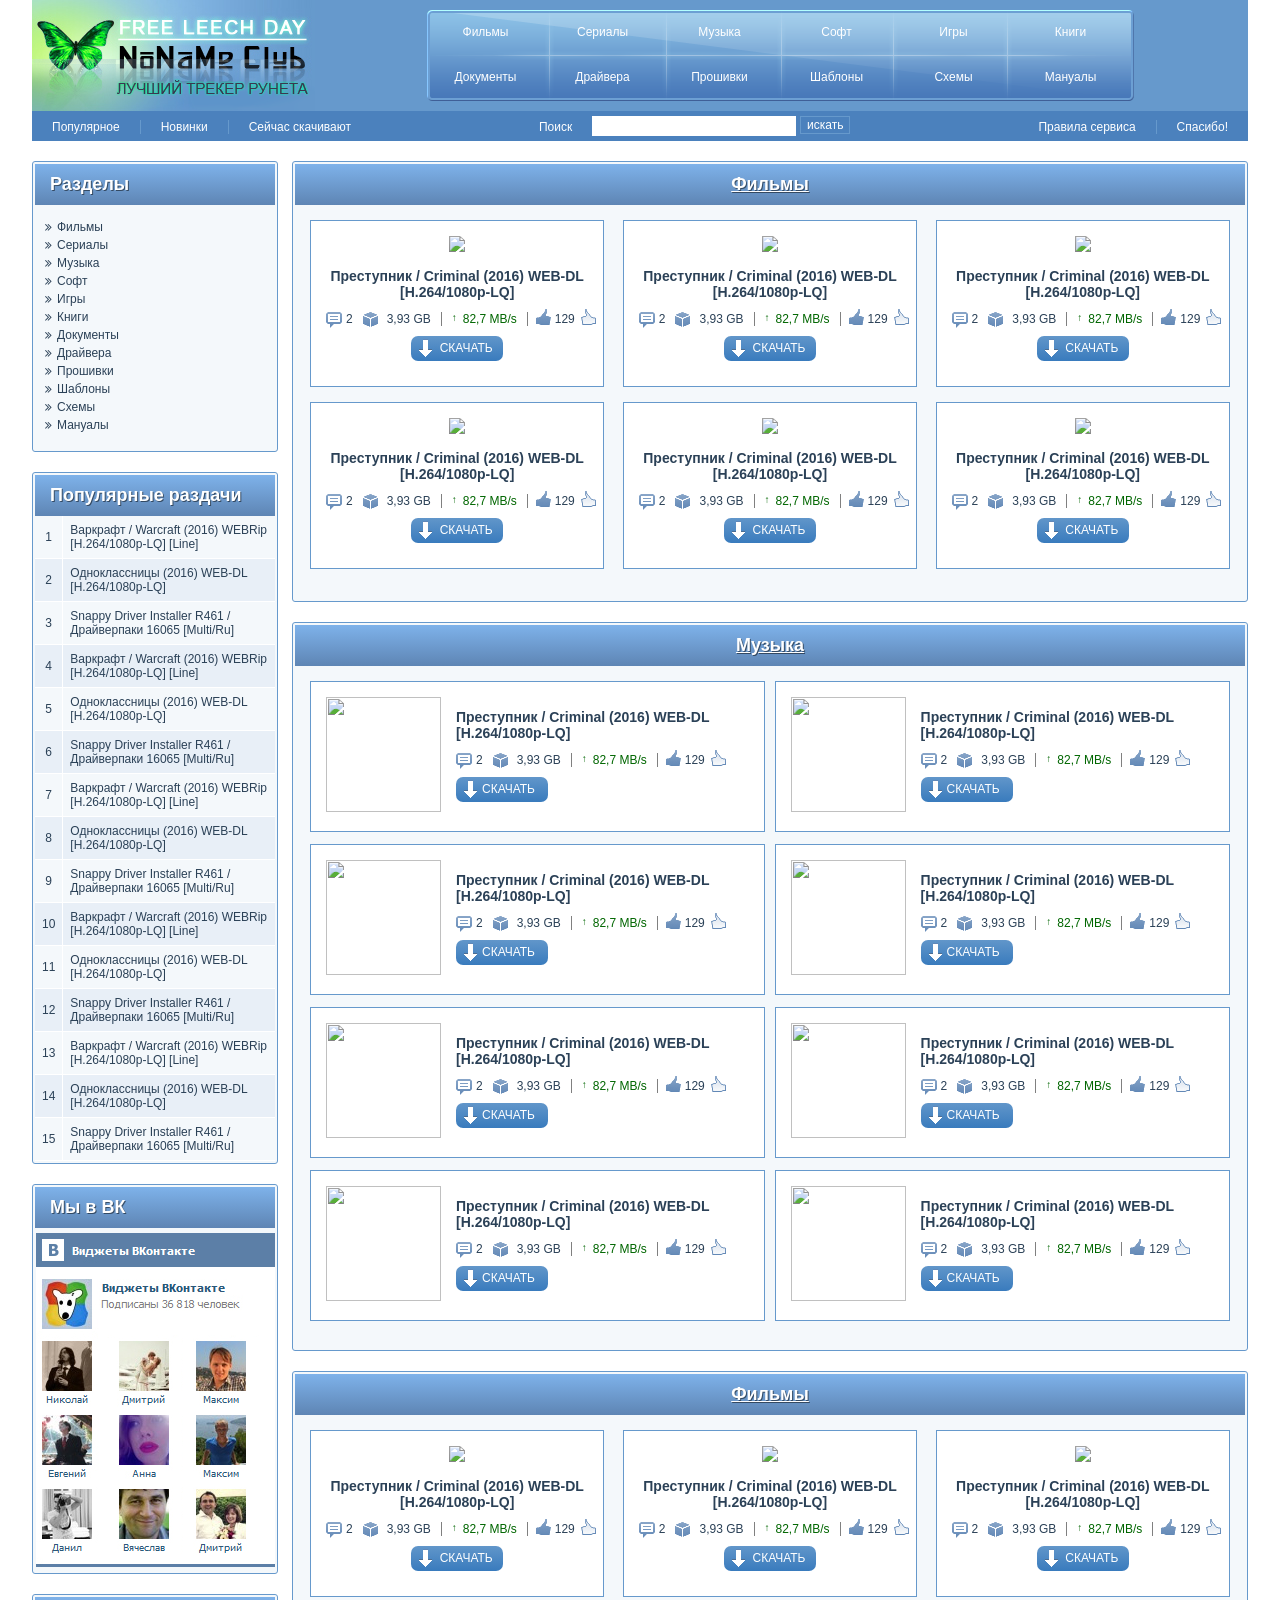
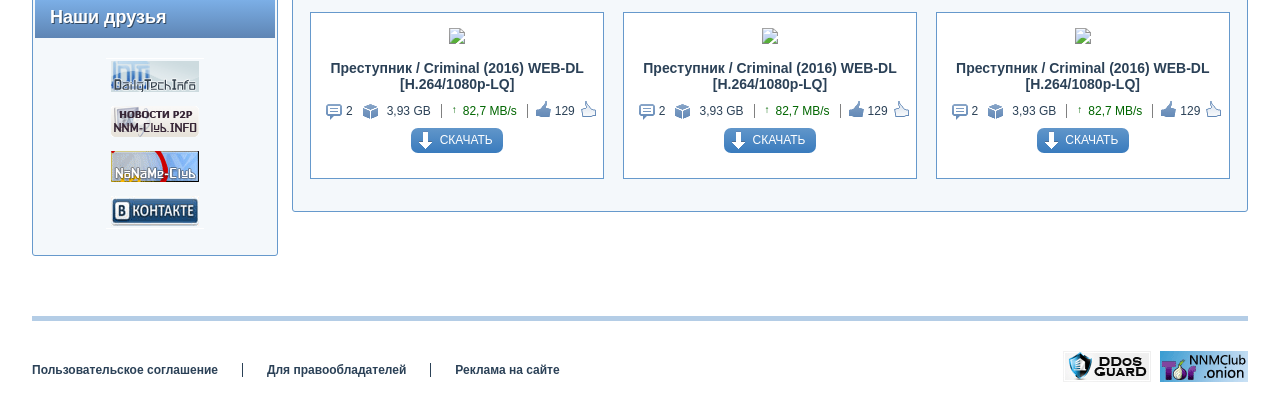
==== builds/index.html @ 87fdad33 "full" ====
<!DOCTYPE html>
<html lang="ru" class="no-js">

    <head>
        <meta charset="utf-8">
        <meta http-equiv="x-ua-compatible" content="ie=edge">
        <title>default title</title>
        <meta content="" name="description">
        <meta content="" name="keywords">
        <meta name="viewport" content="width=device-width, initial-scale=1.0">
        <meta content="telephone=no" name="format-detection">
        <meta name="HandheldFriendly" content="true">

        <!--[if (gt IE 9)|!(IE)]><!-->
        <link href="static/css/main.min.css" rel="stylesheet" type="text/css">
        <!--<![endif]-->
        <meta property="og:title" content="default title">
        <meta property="og:title" content="">
        <meta property="og:url" content="">
        <meta property="og:description" content="">
        <meta property="og:image" content="">
        <meta property="og:image:type" content="image/jpeg">
        <meta property="og:image:width" content="500">
        <meta property="og:image:height" content="300">
        <meta property="twitter:description" content="">
        <link rel="image_src" href="">
        <link rel="icon" type="image/x-icon" href="favicon.ico">
        <script>
            (function(H){H.className=H.className.replace(/\bno-js\b/,'js')})(document.documentElement)
        </script>
    </head>

    <body>
        <main class="main">
            <div class="header">
                <a href="#" title="" class="header__logo"></a>
                <div class="menu">
                    <div class="menu__list"><a href="#" title="" class="menu__item">Фильмы</a><a href="#" title="" class="menu__item">Сериалы</a><a href="#" title="" class="menu__item">Музыка</a><a href="#" title="" class="menu__item">Софт</a><a href="#" title="" class="menu__item">Игры</a>
                        <a
                        href="#" title="" class="menu__item">Книги</a><a href="#" title="" class="menu__item">Документы</a><a href="#" title="" class="menu__item">Драйвера</a><a href="#" title="" class="menu__item">Прошивки</a><a href="#" title="" class="menu__item">Шаблоны</a><a href="#"
                            title="" class="menu__item">Схемы</a><a href="#" title="" class="menu__item">Мануалы</a>
                    </div>
                </div>
                <div class="header__bottom">
                    <div class="header-submenu"><a href="#" title="" class="header-submenu__item">Популярное</a><a href="#" title="" class="header-submenu__item">Новинки</a><a href="#" title="" class="header-submenu__item">Сейчас скачивают</a>
                    </div>
                    <div class="header-search">
                        <form class="header-search__form">
                            <label class="header-search__label">Поиск</label>
                            <input type="text" value="" class="header-search__field">
                            <input type="submit" value="искать" class="header-search__submit">
                        </form>
                    </div>
                    <div class="header-submenu"><a href="#" title="" class="header-submenu__item">Правила сервиса</a><a href="#" title="" class="header-submenu__item">Спасибо!</a>
                    </div>
                </div>
            </div>
            <div class="sidebar">
                <div class="sidebar-categories widget">
                    <div class="title">Разделы</div>
                    <a href="#" title="" class="sidebar-categories__item"> <i class="fa fa-angle-double-right"></i>Фильмы</a>
                    <a href="#" title="" class="sidebar-categories__item"> <i class="fa fa-angle-double-right"></i>Сериалы</a>
                    <a href="#" title="" class="sidebar-categories__item"> <i class="fa fa-angle-double-right"></i>Музыка</a>
                    <a href="#" title="" class="sidebar-categories__item"> <i class="fa fa-angle-double-right"></i>Софт</a>
                    <a href="#" title="" class="sidebar-categories__item"> <i class="fa fa-angle-double-right"></i>Игры</a>
                    <a href="#" title="" class="sidebar-categories__item"> <i class="fa fa-angle-double-right"></i>Книги</a>
                    <a href="#" title="" class="sidebar-categories__item"> <i class="fa fa-angle-double-right"></i>Документы</a>
                    <a href="#" title="" class="sidebar-categories__item"> <i class="fa fa-angle-double-right"></i>Драйвера</a>
                    <a href="#" title="" class="sidebar-categories__item"> <i class="fa fa-angle-double-right"></i>Прошивки</a>
                    <a href="#" title="" class="sidebar-categories__item"> <i class="fa fa-angle-double-right"></i>Шаблоны</a>
                    <a href="#" title="" class="sidebar-categories__item"> <i class="fa fa-angle-double-right"></i>Схемы</a>
                    <a href="#" title="" class="sidebar-categories__item"> <i class="fa fa-angle-double-right"></i>Мануалы</a>
                </div>
                <div class="sidebar-popular widget">
                    <div class="title">Популярные раздачи</div>
                    <table>
                        <tr>
                            <td>1</td>
                            <td> <a href="#" title="">Варкрафт / Warcraft (2016) WEBRip [H.264/1080p-LQ] [Line]</a>
                            </td>
                        </tr>
                        <tr>
                            <td>2</td>
                            <td> <a href="#" title="">Одноклассницы (2016) WEB-DL [H.264/1080p-LQ]</a>
                            </td>
                        </tr>
                        <tr>
                            <td>3</td>
                            <td> <a href="#" title="">Snappy Driver Installer R461 / Драйверпаки 16065 [Multi/Ru]</a>
                            </td>
                        </tr>
                        <tr>
                            <td>4</td>
                            <td> <a href="#" title="">Варкрафт / Warcraft (2016) WEBRip [H.264/1080p-LQ] [Line]</a>
                            </td>
                        </tr>
                        <tr>
                            <td>5</td>
                            <td> <a href="#" title="">Одноклассницы (2016) WEB-DL [H.264/1080p-LQ]</a>
                            </td>
                        </tr>
                        <tr>
                            <td>6</td>
                            <td> <a href="#" title="">Snappy Driver Installer R461 / Драйверпаки 16065 [Multi/Ru] </a>
                            </td>
                        </tr>
                        <tr>
                            <td>7</td>
                            <td> <a href="#" title="">Варкрафт / Warcraft (2016) WEBRip [H.264/1080p-LQ] [Line]</a>
                            </td>
                        </tr>
                        <tr>
                            <td>8</td>
                            <td> <a href="#" title="">Одноклассницы (2016) WEB-DL [H.264/1080p-LQ]</a>
                            </td>
                        </tr>
                        <tr>
                            <td>9</td>
                            <td> <a href="#" title="">Snappy Driver Installer R461 / Драйверпаки 16065 [Multi/Ru] </a>
                            </td>
                        </tr>
                        <tr>
                            <td>10</td>
                            <td> <a href="#" title="">Варкрафт / Warcraft (2016) WEBRip [H.264/1080p-LQ] [Line]</a>
                            </td>
                        </tr>
                        <tr>
                            <td>11</td>
                            <td> <a href="#" title="">Одноклассницы (2016) WEB-DL [H.264/1080p-LQ]</a>
                            </td>
                        </tr>
                        <tr>
                            <td>12</td>
                            <td> <a href="#" title="">Snappy Driver Installer R461 / Драйверпаки 16065 [Multi/Ru] </a>
                            </td>
                        </tr>
                        <tr>
                            <td>13</td>
                            <td> <a href="#" title="">Варкрафт / Warcraft (2016) WEBRip [H.264/1080p-LQ] [Line]</a>
                            </td>
                        </tr>
                        <tr>
                            <td>14</td>
                            <td> <a href="#" title="">Одноклассницы (2016) WEB-DL [H.264/1080p-LQ]</a>
                            </td>
                        </tr>
                        <tr>
                            <td>15</td>
                            <td> <a href="#" title="">Snappy Driver Installer R461 / Драйверпаки 16065 [Multi/Ru] </a>
                            </td>
                        </tr>
                    </table>
                </div>
                <div class="sidebar-vk widget">
                    <div class="title">Мы в ВК</div>
                    <div class="sidebar-vk__widget">
                        <img src="static/images/content/vk.png" alt="">
                    </div>
                </div>
                <div class="sidebar-partners widget">
                    <div class="title">Наши друзья</div>
                    <div class="sidebar-partners__widget">
                        <img src="static/images/content/partners.png" alt="">
                    </div>
                </div>
            </div>
            <div class="main__content">
                <div class="main-films widget">
                    <div class="title _center">Фильмы</div>
                    <div class="main-films__wrapper">
                        <div class="item-block _vertical">
                            <div class="item-block__img">
                                <img src="http://placehold.it/140x200">
                            </div>
                            <div class="item-block__content"><a href="#" title="" class="item-block__link">Преступник / Criminal (2016) WEB-DL [H.264/1080p-LQ]</a>
                                <div class="item-block-meta">
                                    <div class="item-block-meta__comments">2</div>
                                    <div class="item-block-meta__size">3,93 GB</div>
                                    <div class="item-block-meta__speed">82,7 MB/s</div>
                                    <div class="item-block-meta__likes">129</div>
                                </div><a href="#" title="" class="download-btn">Скачать</a>
                            </div>
                        </div>
                        <div class="item-block _vertical">
                            <div class="item-block__img">
                                <img src="http://placehold.it/140x200">
                            </div>
                            <div class="item-block__content"><a href="#" title="" class="item-block__link">Преступник / Criminal (2016) WEB-DL [H.264/1080p-LQ]</a>
                                <div class="item-block-meta">
                                    <div class="item-block-meta__comments">2</div>
                                    <div class="item-block-meta__size">3,93 GB</div>
                                    <div class="item-block-meta__speed">82,7 MB/s</div>
                                    <div class="item-block-meta__likes">129</div>
                                </div><a href="#" title="" class="download-btn">Скачать</a>
                            </div>
                        </div>
                        <div class="item-block _vertical">
                            <div class="item-block__img">
                                <img src="http://placehold.it/140x200">
                            </div>
                            <div class="item-block__content"><a href="#" title="" class="item-block__link">Преступник / Criminal (2016) WEB-DL [H.264/1080p-LQ]</a>
                                <div class="item-block-meta">
                                    <div class="item-block-meta__comments">2</div>
                                    <div class="item-block-meta__size">3,93 GB</div>
                                    <div class="item-block-meta__speed">82,7 MB/s</div>
                                    <div class="item-block-meta__likes">129</div>
                                </div><a href="#" title="" class="download-btn">Скачать</a>
                            </div>
                        </div>
                        <div class="item-block _vertical">
                            <div class="item-block__img">
                                <img src="http://placehold.it/140x200">
                            </div>
                            <div class="item-block__content"><a href="#" title="" class="item-block__link">Преступник / Criminal (2016) WEB-DL [H.264/1080p-LQ]</a>
                                <div class="item-block-meta">
                                    <div class="item-block-meta__comments">2</div>
                                    <div class="item-block-meta__size">3,93 GB</div>
                                    <div class="item-block-meta__speed">82,7 MB/s</div>
                                    <div class="item-block-meta__likes">129</div>
                                </div><a href="#" title="" class="download-btn">Скачать</a>
                            </div>
                        </div>
                        <div class="item-block _vertical">
                            <div class="item-block__img">
                                <img src="http://placehold.it/140x200">
                            </div>
                            <div class="item-block__content"><a href="#" title="" class="item-block__link">Преступник / Criminal (2016) WEB-DL [H.264/1080p-LQ]</a>
                                <div class="item-block-meta">
                                    <div class="item-block-meta__comments">2</div>
                                    <div class="item-block-meta__size">3,93 GB</div>
                                    <div class="item-block-meta__speed">82,7 MB/s</div>
                                    <div class="item-block-meta__likes">129</div>
                                </div><a href="#" title="" class="download-btn">Скачать</a>
                            </div>
                        </div>
                        <div class="item-block _vertical">
                            <div class="item-block__img">
                                <img src="http://placehold.it/140x200">
                            </div>
                            <div class="item-block__content"><a href="#" title="" class="item-block__link">Преступник / Criminal (2016) WEB-DL [H.264/1080p-LQ]</a>
                                <div class="item-block-meta">
                                    <div class="item-block-meta__comments">2</div>
                                    <div class="item-block-meta__size">3,93 GB</div>
                                    <div class="item-block-meta__speed">82,7 MB/s</div>
                                    <div class="item-block-meta__likes">129</div>
                                </div><a href="#" title="" class="download-btn">Скачать</a>
                            </div>
                        </div>
                    </div>
                </div>
                <div class="main-music widget">
                    <div class="title _center">Музыка</div>
                    <div class="main-music__wrapper">
                        <div class="item-block _horizontal">
                            <div class="item-block__img">
                                <img src="http://placehold.it/140x200">
                            </div>
                            <div class="item-block__content"><a href="#" title="" class="item-block__link">Преступник / Criminal (2016) WEB-DL [H.264/1080p-LQ]</a>
                                <div class="item-block-meta">
                                    <div class="item-block-meta__comments">2</div>
                                    <div class="item-block-meta__size">3,93 GB</div>
                                    <div class="item-block-meta__speed">82,7 MB/s</div>
                                    <div class="item-block-meta__likes">129</div>
                                </div><a href="#" title="" class="download-btn">Скачать</a>
                            </div>
                        </div>
                        <div class="item-block _horizontal">
                            <div class="item-block__img">
                                <img src="http://placehold.it/140x200">
                            </div>
                            <div class="item-block__content"><a href="#" title="" class="item-block__link">Преступник / Criminal (2016) WEB-DL [H.264/1080p-LQ]</a>
                                <div class="item-block-meta">
                                    <div class="item-block-meta__comments">2</div>
                                    <div class="item-block-meta__size">3,93 GB</div>
                                    <div class="item-block-meta__speed">82,7 MB/s</div>
                                    <div class="item-block-meta__likes">129</div>
                                </div><a href="#" title="" class="download-btn">Скачать</a>
                            </div>
                        </div>
                        <div class="item-block _horizontal">
                            <div class="item-block__img">
                                <img src="http://placehold.it/140x200">
                            </div>
                            <div class="item-block__content"><a href="#" title="" class="item-block__link">Преступник / Criminal (2016) WEB-DL [H.264/1080p-LQ]</a>
                                <div class="item-block-meta">
                                    <div class="item-block-meta__comments">2</div>
                                    <div class="item-block-meta__size">3,93 GB</div>
                                    <div class="item-block-meta__speed">82,7 MB/s</div>
                                    <div class="item-block-meta__likes">129</div>
                                </div><a href="#" title="" class="download-btn">Скачать</a>
                            </div>
                        </div>
                        <div class="item-block _horizontal">
                            <div class="item-block__img">
                                <img src="http://placehold.it/140x200">
                            </div>
                            <div class="item-block__content"><a href="#" title="" class="item-block__link">Преступник / Criminal (2016) WEB-DL [H.264/1080p-LQ]</a>
                                <div class="item-block-meta">
                                    <div class="item-block-meta__comments">2</div>
                                    <div class="item-block-meta__size">3,93 GB</div>
                                    <div class="item-block-meta__speed">82,7 MB/s</div>
                                    <div class="item-block-meta__likes">129</div>
                                </div><a href="#" title="" class="download-btn">Скачать</a>
                            </div>
                        </div>
                        <div class="item-block _horizontal">
                            <div class="item-block__img">
                                <img src="http://placehold.it/140x200">
                            </div>
                            <div class="item-block__content"><a href="#" title="" class="item-block__link">Преступник / Criminal (2016) WEB-DL [H.264/1080p-LQ]</a>
                                <div class="item-block-meta">
                                    <div class="item-block-meta__comments">2</div>
                                    <div class="item-block-meta__size">3,93 GB</div>
                                    <div class="item-block-meta__speed">82,7 MB/s</div>
                                    <div class="item-block-meta__likes">129</div>
                                </div><a href="#" title="" class="download-btn">Скачать</a>
                            </div>
                        </div>
                        <div class="item-block _horizontal">
                            <div class="item-block__img">
                                <img src="http://placehold.it/140x200">
                            </div>
                            <div class="item-block__content"><a href="#" title="" class="item-block__link">Преступник / Criminal (2016) WEB-DL [H.264/1080p-LQ]</a>
                                <div class="item-block-meta">
                                    <div class="item-block-meta__comments">2</div>
                                    <div class="item-block-meta__size">3,93 GB</div>
                                    <div class="item-block-meta__speed">82,7 MB/s</div>
                                    <div class="item-block-meta__likes">129</div>
                                </div><a href="#" title="" class="download-btn">Скачать</a>
                            </div>
                        </div>
                        <div class="item-block _horizontal">
                            <div class="item-block__img">
                                <img src="http://placehold.it/140x200">
                            </div>
                            <div class="item-block__content"><a href="#" title="" class="item-block__link">Преступник / Criminal (2016) WEB-DL [H.264/1080p-LQ]</a>
                                <div class="item-block-meta">
                                    <div class="item-block-meta__comments">2</div>
                                    <div class="item-block-meta__size">3,93 GB</div>
                                    <div class="item-block-meta__speed">82,7 MB/s</div>
                                    <div class="item-block-meta__likes">129</div>
                                </div><a href="#" title="" class="download-btn">Скачать</a>
                            </div>
                        </div>
                        <div class="item-block _horizontal">
                            <div class="item-block__img">
                                <img src="http://placehold.it/140x200">
                            </div>
                            <div class="item-block__content"><a href="#" title="" class="item-block__link">Преступник / Criminal (2016) WEB-DL [H.264/1080p-LQ]</a>
                                <div class="item-block-meta">
                                    <div class="item-block-meta__comments">2</div>
                                    <div class="item-block-meta__size">3,93 GB</div>
                                    <div class="item-block-meta__speed">82,7 MB/s</div>
                                    <div class="item-block-meta__likes">129</div>
                                </div><a href="#" title="" class="download-btn">Скачать</a>
                            </div>
                        </div>
                    </div>
                </div>
                <div class="main-films widget">
                    <div class="title _center">Фильмы</div>
                    <div class="main-films__wrapper">
                        <div class="item-block _vertical">
                            <div class="item-block__img">
                                <img src="http://placehold.it/140x200">
                            </div>
                            <div class="item-block__content"><a href="#" title="" class="item-block__link">Преступник / Criminal (2016) WEB-DL [H.264/1080p-LQ]</a>
                                <div class="item-block-meta">
                                    <div class="item-block-meta__comments">2</div>
                                    <div class="item-block-meta__size">3,93 GB</div>
                                    <div class="item-block-meta__speed">82,7 MB/s</div>
                                    <div class="item-block-meta__likes">129</div>
                                </div><a href="#" title="" class="download-btn">Скачать</a>
                            </div>
                        </div>
                        <div class="item-block _vertical">
                            <div class="item-block__img">
                                <img src="http://placehold.it/140x200">
                            </div>
                            <div class="item-block__content"><a href="#" title="" class="item-block__link">Преступник / Criminal (2016) WEB-DL [H.264/1080p-LQ]</a>
                                <div class="item-block-meta">
                                    <div class="item-block-meta__comments">2</div>
                                    <div class="item-block-meta__size">3,93 GB</div>
                                    <div class="item-block-meta__speed">82,7 MB/s</div>
                                    <div class="item-block-meta__likes">129</div>
                                </div><a href="#" title="" class="download-btn">Скачать</a>
                            </div>
                        </div>
                        <div class="item-block _vertical">
                            <div class="item-block__img">
                                <img src="http://placehold.it/140x200">
                            </div>
                            <div class="item-block__content"><a href="#" title="" class="item-block__link">Преступник / Criminal (2016) WEB-DL [H.264/1080p-LQ]</a>
                                <div class="item-block-meta">
                                    <div class="item-block-meta__comments">2</div>
                                    <div class="item-block-meta__size">3,93 GB</div>
                                    <div class="item-block-meta__speed">82,7 MB/s</div>
                                    <div class="item-block-meta__likes">129</div>
                                </div><a href="#" title="" class="download-btn">Скачать</a>
                            </div>
                        </div>
                        <div class="item-block _vertical">
                            <div class="item-block__img">
                                <img src="http://placehold.it/140x200">
                            </div>
                            <div class="item-block__content"><a href="#" title="" class="item-block__link">Преступник / Criminal (2016) WEB-DL [H.264/1080p-LQ]</a>
                                <div class="item-block-meta">
                                    <div class="item-block-meta__comments">2</div>
                                    <div class="item-block-meta__size">3,93 GB</div>
                                    <div class="item-block-meta__speed">82,7 MB/s</div>
                                    <div class="item-block-meta__likes">129</div>
                                </div><a href="#" title="" class="download-btn">Скачать</a>
                            </div>
                        </div>
                        <div class="item-block _vertical">
                            <div class="item-block__img">
                                <img src="http://placehold.it/140x200">
                            </div>
                            <div class="item-block__content"><a href="#" title="" class="item-block__link">Преступник / Criminal (2016) WEB-DL [H.264/1080p-LQ]</a>
                                <div class="item-block-meta">
                                    <div class="item-block-meta__comments">2</div>
                                    <div class="item-block-meta__size">3,93 GB</div>
                                    <div class="item-block-meta__speed">82,7 MB/s</div>
                                    <div class="item-block-meta__likes">129</div>
                                </div><a href="#" title="" class="download-btn">Скачать</a>
                            </div>
                        </div>
                        <div class="item-block _vertical">
                            <div class="item-block__img">
                                <img src="http://placehold.it/140x200">
                            </div>
                            <div class="item-block__content"><a href="#" title="" class="item-block__link">Преступник / Criminal (2016) WEB-DL [H.264/1080p-LQ]</a>
                                <div class="item-block-meta">
                                    <div class="item-block-meta__comments">2</div>
                                    <div class="item-block-meta__size">3,93 GB</div>
                                    <div class="item-block-meta__speed">82,7 MB/s</div>
                                    <div class="item-block-meta__likes">129</div>
                                </div><a href="#" title="" class="download-btn">Скачать</a>
                            </div>
                        </div>
                    </div>
                </div>
            </div>
            <footer class="footer">
                <div class="footer-menu"><a href="#" title="" class="footer-menu__item">Пользовательское соглашение</a><a href="#" title="" class="footer-menu__item">Для правообладателей</a><a href="#" title="" class="footer-menu__item">Реклама на сайте</a>
                </div>
                <div class="footer-counters">
                    <img src="static/images/content/counters.png" alt="">
                </div>
            </footer>
        </main>
        <script src="static/js/main.min.js"></script>
    </body>

</html>
---- builds/static/css/main.min.css ----
@charset "UTF-8";
/*! normalize.css v3.0.3 | MIT License | github.com/necolas/normalize.css */
html{font-family:sans-serif;-ms-text-size-adjust:100%;-webkit-text-size-adjust:100%}body{margin:0}article,aside,details,figcaption,figure,footer,header,main,menu,nav,section,summary{display:block}audio,canvas,progress,video{display:inline-block;vertical-align:baseline}audio:not([controls]){display:none;height:0}[hidden],template{display:none}a{background-color:transparent}a:active,a:hover{outline:0}abbr[title]{border-bottom:1px dotted}b,strong{font-weight:700}dfn{font-style:italic}mark{background:#ff0;color:#000}sub,sup{font-size:75%;line-height:0;position:relative;vertical-align:baseline}sup{top:-.5em}sub{bottom:-.25em}img{border:0}svg:not(:root){overflow:hidden}blockquote,figure{margin:0}hr{box-sizing:content-box;height:0}pre{overflow:auto}code,kbd,pre,samp{font-family:monospace,monospace;font-size:1em}button,input,optgroup,select,textarea{color:inherit;font:inherit;margin:0}fieldset{margin:0;padding:0;border:0;outline:0;font-size:100%;vertical-align:baseline;background:0 0}button{overflow:visible}button,select{text-transform:none}button,html input[type=button],input[type=reset],input[type=submit]{-webkit-appearance:button;cursor:pointer}button[disabled],html input[disabled]{cursor:default}button::-moz-focus-inner,input::-moz-focus-inner{border:0;padding:0}input{line-height:normal}input[type=checkbox],input[type=radio]{box-sizing:border-box;padding:0}input[type=number]::-webkit-inner-spin-button,input[type=number]::-webkit-outer-spin-button{height:auto}input[type=search]{-webkit-appearance:textfield;box-sizing:content-box}input[type=search]::-webkit-search-cancel-button,input[type=search]::-webkit-search-decoration{-webkit-appearance:none}legend{border:0}textarea{overflow:auto}optgroup{font-weight:700}table{border-collapse:collapse;border-spacing:0}legend,td,th{padding:0}
/*!
 *  Font Awesome 4.6.3 by @davegandy - http://fontawesome.io - @fontawesome
 *  License - http://fontawesome.io/license (Font: SIL OFL 1.1, CSS: MIT License)
 */
@font-face{font-family:'FontAwesome';src:url(../fonts/fontawesome-webfont.eot?v=4.6.3);src:url(../fonts/fontawesome-webfont.eot?#iefix&v=4.6.3) format("embedded-opentype"),url(../fonts/fontawesome-webfont.woff2?v=4.6.3) format("woff2"),url(../fonts/fontawesome-webfont.woff?v=4.6.3) format("woff"),url(../fonts/fontawesome-webfont.ttf?v=4.6.3) format("truetype"),url(../fonts/fontawesome-webfont.svg?v=4.6.3#fontawesomeregular) format("svg");font-weight:400;font-style:normal}.fa{display:inline-block;font:14px/1 FontAwesome;font-size:inherit;text-rendering:auto;-webkit-font-smoothing:antialiased;-moz-osx-font-smoothing:grayscale}.fa-lg{font-size:1.33333333em;line-height:.75em;vertical-align:-15%}.fa-2x{font-size:2em}.fa-3x{font-size:3em}.fa-4x{font-size:4em}.fa-5x{font-size:5em}.fa-fw{width:1.28571429em;text-align:center}.fa-ul{padding-left:0;margin-left:2.14285714em;list-style-type:none}.fa-ul>li{position:relative}.fa-li{position:absolute;left:-2.14285714em;width:2.14285714em;top:.14285714em;text-align:center}.fa-li.fa-lg{left:-1.85714286em}.fa-border{padding:.2em .25em .15em;border:solid .08em #eee;border-radius:.1em}.fa-pull-left{float:left}.fa-pull-right,.pull-right{float:right}.fa.fa-pull-left{margin-right:.3em}.fa.fa-pull-right{margin-left:.3em}.pull-left{float:left}.fa.pull-left{margin-right:.3em}.fa.pull-right{margin-left:.3em}.fa-spin{-webkit-animation:fa-spin 2s infinite linear;animation:fa-spin 2s infinite linear}.fa-pulse{-webkit-animation:fa-spin 1s infinite steps(8);animation:fa-spin 1s infinite steps(8)}@-webkit-keyframes fa-spin{0%{-webkit-transform:rotate(0deg);transform:rotate(0deg)}to{-webkit-transform:rotate(359deg);transform:rotate(359deg)}}@keyframes fa-spin{0%{-webkit-transform:rotate(0deg);transform:rotate(0deg)}to{-webkit-transform:rotate(359deg);transform:rotate(359deg)}}.fa-rotate-90{-ms-filter:"progid:DXImageTransform.Microsoft.BasicImage(rotation=1)";-webkit-transform:rotate(90deg);transform:rotate(90deg)}.fa-rotate-180{-ms-filter:"progid:DXImageTransform.Microsoft.BasicImage(rotation=2)";-webkit-transform:rotate(180deg);transform:rotate(180deg)}.fa-rotate-270{-ms-filter:"progid:DXImageTransform.Microsoft.BasicImage(rotation=3)";-webkit-transform:rotate(270deg);transform:rotate(270deg)}.fa-flip-horizontal{-ms-filter:"progid:DXImageTransform.Microsoft.BasicImage(rotation=0, mirror=1)";-webkit-transform:scale(-1,1);transform:scale(-1,1)}.fa-flip-vertical{-ms-filter:"progid:DXImageTransform.Microsoft.BasicImage(rotation=2, mirror=1)";-webkit-transform:scale(1,-1);transform:scale(1,-1)}:root .fa-flip-horizontal,:root .fa-flip-vertical,:root .fa-rotate-180,:root .fa-rotate-270,:root .fa-rotate-90{-webkit-filter:none;filter:none}.fa-stack{position:relative;display:inline-block;width:2em;height:2em;line-height:2em;vertical-align:middle}.fa-stack-1x,.fa-stack-2x{position:absolute;left:0;width:100%;text-align:center}.fa-stack-1x{line-height:inherit}.fa-stack-2x{font-size:2em}.fa-inverse{color:#fff}.fa-glass:before{content:"\f000"}.fa-music:before{content:"\f001"}.fa-search:before{content:"\f002"}.fa-envelope-o:before{content:"\f003"}.fa-heart:before{content:"\f004"}.fa-star:before{content:"\f005"}.fa-star-o:before{content:"\f006"}.fa-user:before{content:"\f007"}.fa-film:before{content:"\f008"}.fa-th-large:before{content:"\f009"}.fa-th:before{content:"\f00a"}.fa-th-list:before{content:"\f00b"}.fa-check:before{content:"\f00c"}.fa-close:before,.fa-remove:before,.fa-times:before{content:"\f00d"}.fa-search-plus:before{content:"\f00e"}.fa-search-minus:before{content:"\f010"}.fa-power-off:before{content:"\f011"}.fa-signal:before{content:"\f012"}.fa-cog:before,.fa-gear:before{content:"\f013"}.fa-trash-o:before{content:"\f014"}.fa-home:before{content:"\f015"}.fa-file-o:before{content:"\f016"}.fa-clock-o:before{content:"\f017"}.fa-road:before{content:"\f018"}.fa-download:before{content:"\f019"}.fa-arrow-circle-o-down:before{content:"\f01a"}.fa-arrow-circle-o-up:before{content:"\f01b"}.fa-inbox:before{content:"\f01c"}.fa-play-circle-o:before{content:"\f01d"}.fa-repeat:before,.fa-rotate-right:before{content:"\f01e"}.fa-refresh:before{content:"\f021"}.fa-list-alt:before{content:"\f022"}.fa-lock:before{content:"\f023"}.fa-flag:before{content:"\f024"}.fa-headphones:before{content:"\f025"}.fa-volume-off:before{content:"\f026"}.fa-volume-down:before{content:"\f027"}.fa-volume-up:before{content:"\f028"}.fa-qrcode:before{content:"\f029"}.fa-barcode:before{content:"\f02a"}.fa-tag:before{content:"\f02b"}.fa-tags:before{content:"\f02c"}.fa-book:before{content:"\f02d"}.fa-bookmark:before{content:"\f02e"}.fa-print:before{content:"\f02f"}.fa-camera:before{content:"\f030"}.fa-font:before{content:"\f031"}.fa-bold:before{content:"\f032"}.fa-italic:before{content:"\f033"}.fa-text-height:before{content:"\f034"}.fa-text-width:before{content:"\f035"}.fa-align-left:before{content:"\f036"}.fa-align-center:before{content:"\f037"}.fa-align-right:before{content:"\f038"}.fa-align-justify:before{content:"\f039"}.fa-list:before{content:"\f03a"}.fa-dedent:before,.fa-outdent:before{content:"\f03b"}.fa-indent:before{content:"\f03c"}.fa-video-camera:before{content:"\f03d"}.fa-image:before,.fa-photo:before,.fa-picture-o:before{content:"\f03e"}.fa-pencil:before{content:"\f040"}.fa-map-marker:before{content:"\f041"}.fa-adjust:before{content:"\f042"}.fa-tint:before{content:"\f043"}.fa-edit:before,.fa-pencil-square-o:before{content:"\f044"}.fa-share-square-o:before{content:"\f045"}.fa-check-square-o:before{content:"\f046"}.fa-arrows:before{content:"\f047"}.fa-step-backward:before{content:"\f048"}.fa-fast-backward:before{content:"\f049"}.fa-backward:before{content:"\f04a"}.fa-play:before{content:"\f04b"}.fa-pause:before{content:"\f04c"}.fa-stop:before{content:"\f04d"}.fa-forward:before{content:"\f04e"}.fa-fast-forward:before{content:"\f050"}.fa-step-forward:before{content:"\f051"}.fa-eject:before{content:"\f052"}.fa-chevron-left:before{content:"\f053"}.fa-chevron-right:before{content:"\f054"}.fa-plus-circle:before{content:"\f055"}.fa-minus-circle:before{content:"\f056"}.fa-times-circle:before{content:"\f057"}.fa-check-circle:before{content:"\f058"}.fa-question-circle:before{content:"\f059"}.fa-info-circle:before{content:"\f05a"}.fa-crosshairs:before{content:"\f05b"}.fa-times-circle-o:before{content:"\f05c"}.fa-check-circle-o:before{content:"\f05d"}.fa-ban:before{content:"\f05e"}.fa-arrow-left:before{content:"\f060"}.fa-arrow-right:before{content:"\f061"}.fa-arrow-up:before{content:"\f062"}.fa-arrow-down:before{content:"\f063"}.fa-mail-forward:before,.fa-share:before{content:"\f064"}.fa-expand:before{content:"\f065"}.fa-compress:before{content:"\f066"}.fa-plus:before{content:"\f067"}.fa-minus:before{content:"\f068"}.fa-asterisk:before{content:"\f069"}.fa-exclamation-circle:before{content:"\f06a"}.fa-gift:before{content:"\f06b"}.fa-leaf:before{content:"\f06c"}.fa-fire:before{content:"\f06d"}.fa-eye:before{content:"\f06e"}.fa-eye-slash:before{content:"\f070"}.fa-exclamation-triangle:before,.fa-warning:before{content:"\f071"}.fa-plane:before{content:"\f072"}.fa-calendar:before{content:"\f073"}.fa-random:before{content:"\f074"}.fa-comment:before{content:"\f075"}.fa-magnet:before{content:"\f076"}.fa-chevron-up:before{content:"\f077"}.fa-chevron-down:before{content:"\f078"}.fa-retweet:before{content:"\f079"}.fa-shopping-cart:before{content:"\f07a"}.fa-folder:before{content:"\f07b"}.fa-folder-open:before{content:"\f07c"}.fa-arrows-v:before{content:"\f07d"}.fa-arrows-h:before{content:"\f07e"}.fa-bar-chart-o:before,.fa-bar-chart:before{content:"\f080"}.fa-twitter-square:before{content:"\f081"}.fa-facebook-square:before{content:"\f082"}.fa-camera-retro:before{content:"\f083"}.fa-key:before{content:"\f084"}.fa-cogs:before,.fa-gears:before{content:"\f085"}.fa-comments:before{content:"\f086"}.fa-thumbs-o-up:before{content:"\f087"}.fa-thumbs-o-down:before{content:"\f088"}.fa-star-half:before{content:"\f089"}.fa-heart-o:before{content:"\f08a"}.fa-sign-out:before{content:"\f08b"}.fa-linkedin-square:before{content:"\f08c"}.fa-thumb-tack:before{content:"\f08d"}.fa-external-link:before{content:"\f08e"}.fa-sign-in:before{content:"\f090"}.fa-trophy:before{content:"\f091"}.fa-github-square:before{content:"\f092"}.fa-upload:before{content:"\f093"}.fa-lemon-o:before{content:"\f094"}.fa-phone:before{content:"\f095"}.fa-square-o:before{content:"\f096"}.fa-bookmark-o:before{content:"\f097"}.fa-phone-square:before{content:"\f098"}.fa-twitter:before{content:"\f099"}.fa-facebook-f:before,.fa-facebook:before{content:"\f09a"}.fa-github:before{content:"\f09b"}.fa-unlock:before{content:"\f09c"}.fa-credit-card:before{content:"\f09d"}.fa-feed:before,.fa-rss:before{content:"\f09e"}.fa-hdd-o:before{content:"\f0a0"}.fa-bullhorn:before{content:"\f0a1"}.fa-bell:before{content:"\f0f3"}.fa-certificate:before{content:"\f0a3"}.fa-hand-o-right:before{content:"\f0a4"}.fa-hand-o-left:before{content:"\f0a5"}.fa-hand-o-up:before{content:"\f0a6"}.fa-hand-o-down:before{content:"\f0a7"}.fa-arrow-circle-left:before{content:"\f0a8"}.fa-arrow-circle-right:before{content:"\f0a9"}.fa-arrow-circle-up:before{content:"\f0aa"}.fa-arrow-circle-down:before{content:"\f0ab"}.fa-globe:before{content:"\f0ac"}.fa-wrench:before{content:"\f0ad"}.fa-tasks:before{content:"\f0ae"}.fa-filter:before{content:"\f0b0"}.fa-briefcase:before{content:"\f0b1"}.fa-arrows-alt:before{content:"\f0b2"}.fa-group:before,.fa-users:before{content:"\f0c0"}.fa-chain:before,.fa-link:before{content:"\f0c1"}.fa-cloud:before{content:"\f0c2"}.fa-flask:before{content:"\f0c3"}.fa-cut:before,.fa-scissors:before{content:"\f0c4"}.fa-copy:before,.fa-files-o:before{content:"\f0c5"}.fa-paperclip:before{content:"\f0c6"}.fa-floppy-o:before,.fa-save:before{content:"\f0c7"}.fa-square:before{content:"\f0c8"}.fa-bars:before,.fa-navicon:before,.fa-reorder:before{content:"\f0c9"}.fa-list-ul:before{content:"\f0ca"}.fa-list-ol:before{content:"\f0cb"}.fa-strikethrough:before{content:"\f0cc"}.fa-underline:before{content:"\f0cd"}.fa-table:before{content:"\f0ce"}.fa-magic:before{content:"\f0d0"}.fa-truck:before{content:"\f0d1"}.fa-pinterest:before{content:"\f0d2"}.fa-pinterest-square:before{content:"\f0d3"}.fa-google-plus-square:before{content:"\f0d4"}.fa-google-plus:before{content:"\f0d5"}.fa-money:before{content:"\f0d6"}.fa-caret-down:before{content:"\f0d7"}.fa-caret-up:before{content:"\f0d8"}.fa-caret-left:before{content:"\f0d9"}.fa-caret-right:before{content:"\f0da"}.fa-columns:before{content:"\f0db"}.fa-sort:before,.fa-unsorted:before{content:"\f0dc"}.fa-sort-desc:before,.fa-sort-down:before{content:"\f0dd"}.fa-sort-asc:before,.fa-sort-up:before{content:"\f0de"}.fa-envelope:before{content:"\f0e0"}.fa-linkedin:before{content:"\f0e1"}.fa-rotate-left:before,.fa-undo:before{content:"\f0e2"}.fa-gavel:before,.fa-legal:before{content:"\f0e3"}.fa-dashboard:before,.fa-tachometer:before{content:"\f0e4"}.fa-comment-o:before{content:"\f0e5"}.fa-comments-o:before{content:"\f0e6"}.fa-bolt:before,.fa-flash:before{content:"\f0e7"}.fa-sitemap:before{content:"\f0e8"}.fa-umbrella:before{content:"\f0e9"}.fa-clipboard:before,.fa-paste:before{content:"\f0ea"}.fa-lightbulb-o:before{content:"\f0eb"}.fa-exchange:before{content:"\f0ec"}.fa-cloud-download:before{content:"\f0ed"}.fa-cloud-upload:before{content:"\f0ee"}.fa-user-md:before{content:"\f0f0"}.fa-stethoscope:before{content:"\f0f1"}.fa-suitcase:before{content:"\f0f2"}.fa-bell-o:before{content:"\f0a2"}.fa-coffee:before{content:"\f0f4"}.fa-cutlery:before{content:"\f0f5"}.fa-file-text-o:before{content:"\f0f6"}.fa-building-o:before{content:"\f0f7"}.fa-hospital-o:before{content:"\f0f8"}.fa-ambulance:before{content:"\f0f9"}.fa-medkit:before{content:"\f0fa"}.fa-fighter-jet:before{content:"\f0fb"}.fa-beer:before{content:"\f0fc"}.fa-h-square:before{content:"\f0fd"}.fa-plus-square:before{content:"\f0fe"}.fa-angle-double-left:before{content:"\f100"}.fa-angle-double-right:before{content:"\f101"}.fa-angle-double-up:before{content:"\f102"}.fa-angle-double-down:before{content:"\f103"}.fa-angle-left:before{content:"\f104"}.fa-angle-right:before{content:"\f105"}.fa-angle-up:before{content:"\f106"}.fa-angle-down:before{content:"\f107"}.fa-desktop:before{content:"\f108"}.fa-laptop:before{content:"\f109"}.fa-tablet:before{content:"\f10a"}.fa-mobile-phone:before,.fa-mobile:before{content:"\f10b"}.fa-circle-o:before{content:"\f10c"}.fa-quote-left:before{content:"\f10d"}.fa-quote-right:before{content:"\f10e"}.fa-spinner:before{content:"\f110"}.fa-circle:before{content:"\f111"}.fa-mail-reply:before,.fa-reply:before{content:"\f112"}.fa-github-alt:before{content:"\f113"}.fa-folder-o:before{content:"\f114"}.fa-folder-open-o:before{content:"\f115"}.fa-smile-o:before{content:"\f118"}.fa-frown-o:before{content:"\f119"}.fa-meh-o:before{content:"\f11a"}.fa-gamepad:before{content:"\f11b"}.fa-keyboard-o:before{content:"\f11c"}.fa-flag-o:before{content:"\f11d"}.fa-flag-checkered:before{content:"\f11e"}.fa-terminal:before{content:"\f120"}.fa-code:before{content:"\f121"}.fa-mail-reply-all:before,.fa-reply-all:before{content:"\f122"}.fa-star-half-empty:before,.fa-star-half-full:before,.fa-star-half-o:before{content:"\f123"}.fa-location-arrow:before{content:"\f124"}.fa-crop:before{content:"\f125"}.fa-code-fork:before{content:"\f126"}.fa-chain-broken:before,.fa-unlink:before{content:"\f127"}.fa-question:before{content:"\f128"}.fa-info:before{content:"\f129"}.fa-exclamation:before{content:"\f12a"}.fa-superscript:before{content:"\f12b"}.fa-subscript:before{content:"\f12c"}.fa-eraser:before{content:"\f12d"}.fa-puzzle-piece:before{content:"\f12e"}.fa-microphone:before{content:"\f130"}.fa-microphone-slash:before{content:"\f131"}.fa-shield:before{content:"\f132"}.fa-calendar-o:before{content:"\f133"}.fa-fire-extinguisher:before{content:"\f134"}.fa-rocket:before{content:"\f135"}.fa-maxcdn:before{content:"\f136"}.fa-chevron-circle-left:before{content:"\f137"}.fa-chevron-circle-right:before{content:"\f138"}.fa-chevron-circle-up:before{content:"\f139"}.fa-chevron-circle-down:before{content:"\f13a"}.fa-html5:before{content:"\f13b"}.fa-css3:before{content:"\f13c"}.fa-anchor:before{content:"\f13d"}.fa-unlock-alt:before{content:"\f13e"}.fa-bullseye:before{content:"\f140"}.fa-ellipsis-h:before{content:"\f141"}.fa-ellipsis-v:before{content:"\f142"}.fa-rss-square:before{content:"\f143"}.fa-play-circle:before{content:"\f144"}.fa-ticket:before{content:"\f145"}.fa-minus-square:before{content:"\f146"}.fa-minus-square-o:before{content:"\f147"}.fa-level-up:before{content:"\f148"}.fa-level-down:before{content:"\f149"}.fa-check-square:before{content:"\f14a"}.fa-pencil-square:before{content:"\f14b"}.fa-external-link-square:before{content:"\f14c"}.fa-share-square:before{content:"\f14d"}.fa-compass:before{content:"\f14e"}.fa-caret-square-o-down:before,.fa-toggle-down:before{content:"\f150"}.fa-caret-square-o-up:before,.fa-toggle-up:before{content:"\f151"}.fa-caret-square-o-right:before,.fa-toggle-right:before{content:"\f152"}.fa-eur:before,.fa-euro:before{content:"\f153"}.fa-gbp:before{content:"\f154"}.fa-dollar:before,.fa-usd:before{content:"\f155"}.fa-inr:before,.fa-rupee:before{content:"\f156"}.fa-cny:before,.fa-jpy:before,.fa-rmb:before,.fa-yen:before{content:"\f157"}.fa-rouble:before,.fa-rub:before,.fa-ruble:before{content:"\f158"}.fa-krw:before,.fa-won:before{content:"\f159"}.fa-bitcoin:before,.fa-btc:before{content:"\f15a"}.fa-file:before{content:"\f15b"}.fa-file-text:before{content:"\f15c"}.fa-sort-alpha-asc:before{content:"\f15d"}.fa-sort-alpha-desc:before{content:"\f15e"}.fa-sort-amount-asc:before{content:"\f160"}.fa-sort-amount-desc:before{content:"\f161"}.fa-sort-numeric-asc:before{content:"\f162"}.fa-sort-numeric-desc:before{content:"\f163"}.fa-thumbs-up:before{content:"\f164"}.fa-thumbs-down:before{content:"\f165"}.fa-youtube-square:before{content:"\f166"}.fa-youtube:before{content:"\f167"}.fa-xing:before{content:"\f168"}.fa-xing-square:before{content:"\f169"}.fa-youtube-play:before{content:"\f16a"}.fa-dropbox:before{content:"\f16b"}.fa-stack-overflow:before{content:"\f16c"}.fa-instagram:before{content:"\f16d"}.fa-flickr:before{content:"\f16e"}.fa-adn:before{content:"\f170"}.fa-bitbucket:before{content:"\f171"}.fa-bitbucket-square:before{content:"\f172"}.fa-tumblr:before{content:"\f173"}.fa-tumblr-square:before{content:"\f174"}.fa-long-arrow-down:before{content:"\f175"}.fa-long-arrow-up:before{content:"\f176"}.fa-long-arrow-left:before{content:"\f177"}.fa-long-arrow-right:before{content:"\f178"}.fa-apple:before{content:"\f179"}.fa-windows:before{content:"\f17a"}.fa-android:before{content:"\f17b"}.fa-linux:before{content:"\f17c"}.fa-dribbble:before{content:"\f17d"}.fa-skype:before{content:"\f17e"}.fa-foursquare:before{content:"\f180"}.fa-trello:before{content:"\f181"}.fa-female:before{content:"\f182"}.fa-male:before{content:"\f183"}.fa-gittip:before,.fa-gratipay:before{content:"\f184"}.fa-sun-o:before{content:"\f185"}.fa-moon-o:before{content:"\f186"}.fa-archive:before{content:"\f187"}.fa-bug:before{content:"\f188"}.fa-vk:before{content:"\f189"}.fa-weibo:before{content:"\f18a"}.fa-renren:before{content:"\f18b"}.fa-pagelines:before{content:"\f18c"}.fa-stack-exchange:before{content:"\f18d"}.fa-arrow-circle-o-right:before{content:"\f18e"}.fa-arrow-circle-o-left:before{content:"\f190"}.fa-caret-square-o-left:before,.fa-toggle-left:before{content:"\f191"}.fa-dot-circle-o:before{content:"\f192"}.fa-wheelchair:before{content:"\f193"}.fa-vimeo-square:before{content:"\f194"}.fa-try:before,.fa-turkish-lira:before{content:"\f195"}.fa-plus-square-o:before{content:"\f196"}.fa-space-shuttle:before{content:"\f197"}.fa-slack:before{content:"\f198"}.fa-envelope-square:before{content:"\f199"}.fa-wordpress:before{content:"\f19a"}.fa-openid:before{content:"\f19b"}.fa-bank:before,.fa-institution:before,.fa-university:before{content:"\f19c"}.fa-graduation-cap:before,.fa-mortar-board:before{content:"\f19d"}.fa-yahoo:before{content:"\f19e"}.fa-google:before{content:"\f1a0"}.fa-reddit:before{content:"\f1a1"}.fa-reddit-square:before{content:"\f1a2"}.fa-stumbleupon-circle:before{content:"\f1a3"}.fa-stumbleupon:before{content:"\f1a4"}.fa-delicious:before{content:"\f1a5"}.fa-digg:before{content:"\f1a6"}.fa-pied-piper-pp:before{content:"\f1a7"}.fa-pied-piper-alt:before{content:"\f1a8"}.fa-drupal:before{content:"\f1a9"}.fa-joomla:before{content:"\f1aa"}.fa-language:before{content:"\f1ab"}.fa-fax:before{content:"\f1ac"}.fa-building:before{content:"\f1ad"}.fa-child:before{content:"\f1ae"}.fa-paw:before{content:"\f1b0"}.fa-spoon:before{content:"\f1b1"}.fa-cube:before{content:"\f1b2"}.fa-cubes:before{content:"\f1b3"}.fa-behance:before{content:"\f1b4"}.fa-behance-square:before{content:"\f1b5"}.fa-steam:before{content:"\f1b6"}.fa-steam-square:before{content:"\f1b7"}.fa-recycle:before{content:"\f1b8"}.fa-automobile:before,.fa-car:before{content:"\f1b9"}.fa-cab:before,.fa-taxi:before{content:"\f1ba"}.fa-tree:before{content:"\f1bb"}.fa-spotify:before{content:"\f1bc"}.fa-deviantart:before{content:"\f1bd"}.fa-soundcloud:before{content:"\f1be"}.fa-database:before{content:"\f1c0"}.fa-file-pdf-o:before{content:"\f1c1"}.fa-file-word-o:before{content:"\f1c2"}.fa-file-excel-o:before{content:"\f1c3"}.fa-file-powerpoint-o:before{content:"\f1c4"}.fa-file-image-o:before,.fa-file-photo-o:before,.fa-file-picture-o:before{content:"\f1c5"}.fa-file-archive-o:before,.fa-file-zip-o:before{content:"\f1c6"}.fa-file-audio-o:before,.fa-file-sound-o:before{content:"\f1c7"}.fa-file-movie-o:before,.fa-file-video-o:before{content:"\f1c8"}.fa-file-code-o:before{content:"\f1c9"}.fa-vine:before{content:"\f1ca"}.fa-codepen:before{content:"\f1cb"}.fa-jsfiddle:before{content:"\f1cc"}.fa-life-bouy:before,.fa-life-buoy:before,.fa-life-ring:before,.fa-life-saver:before,.fa-support:before{content:"\f1cd"}.fa-circle-o-notch:before{content:"\f1ce"}.fa-ra:before,.fa-rebel:before,.fa-resistance:before{content:"\f1d0"}.fa-empire:before,.fa-ge:before{content:"\f1d1"}.fa-git-square:before{content:"\f1d2"}.fa-git:before{content:"\f1d3"}.fa-hacker-news:before,.fa-y-combinator-square:before,.fa-yc-square:before{content:"\f1d4"}.fa-tencent-weibo:before{content:"\f1d5"}.fa-qq:before{content:"\f1d6"}.fa-wechat:before,.fa-weixin:before{content:"\f1d7"}.fa-paper-plane:before,.fa-send:before{content:"\f1d8"}.fa-paper-plane-o:before,.fa-send-o:before{content:"\f1d9"}.fa-history:before{content:"\f1da"}.fa-circle-thin:before{content:"\f1db"}.fa-header:before{content:"\f1dc"}.fa-paragraph:before{content:"\f1dd"}.fa-sliders:before{content:"\f1de"}.fa-share-alt:before{content:"\f1e0"}.fa-share-alt-square:before{content:"\f1e1"}.fa-bomb:before{content:"\f1e2"}.fa-futbol-o:before,.fa-soccer-ball-o:before{content:"\f1e3"}.fa-tty:before{content:"\f1e4"}.fa-binoculars:before{content:"\f1e5"}.fa-plug:before{content:"\f1e6"}.fa-slideshare:before{content:"\f1e7"}.fa-twitch:before{content:"\f1e8"}.fa-yelp:before{content:"\f1e9"}.fa-newspaper-o:before{content:"\f1ea"}.fa-wifi:before{content:"\f1eb"}.fa-calculator:before{content:"\f1ec"}.fa-paypal:before{content:"\f1ed"}.fa-google-wallet:before{content:"\f1ee"}.fa-cc-visa:before{content:"\f1f0"}.fa-cc-mastercard:before{content:"\f1f1"}.fa-cc-discover:before{content:"\f1f2"}.fa-cc-amex:before{content:"\f1f3"}.fa-cc-paypal:before{content:"\f1f4"}.fa-cc-stripe:before{content:"\f1f5"}.fa-bell-slash:before{content:"\f1f6"}.fa-bell-slash-o:before{content:"\f1f7"}.fa-trash:before{content:"\f1f8"}.fa-copyright:before{content:"\f1f9"}.fa-at:before{content:"\f1fa"}.fa-eyedropper:before{content:"\f1fb"}.fa-paint-brush:before{content:"\f1fc"}.fa-birthday-cake:before{content:"\f1fd"}.fa-area-chart:before{content:"\f1fe"}.fa-pie-chart:before{content:"\f200"}.fa-line-chart:before{content:"\f201"}.fa-lastfm:before{content:"\f202"}.fa-lastfm-square:before{content:"\f203"}.fa-toggle-off:before{content:"\f204"}.fa-toggle-on:before{content:"\f205"}.fa-bicycle:before{content:"\f206"}.fa-bus:before{content:"\f207"}.fa-ioxhost:before{content:"\f208"}.fa-angellist:before{content:"\f209"}.fa-cc:before{content:"\f20a"}.fa-ils:before,.fa-shekel:before,.fa-sheqel:before{content:"\f20b"}.fa-meanpath:before{content:"\f20c"}.fa-buysellads:before{content:"\f20d"}.fa-connectdevelop:before{content:"\f20e"}.fa-dashcube:before{content:"\f210"}.fa-forumbee:before{content:"\f211"}.fa-leanpub:before{content:"\f212"}.fa-sellsy:before{content:"\f213"}.fa-shirtsinbulk:before{content:"\f214"}.fa-simplybuilt:before{content:"\f215"}.fa-skyatlas:before{content:"\f216"}.fa-cart-plus:before{content:"\f217"}.fa-cart-arrow-down:before{content:"\f218"}.fa-diamond:before{content:"\f219"}.fa-ship:before{content:"\f21a"}.fa-user-secret:before{content:"\f21b"}.fa-motorcycle:before{content:"\f21c"}.fa-street-view:before{content:"\f21d"}.fa-heartbeat:before{content:"\f21e"}.fa-venus:before{content:"\f221"}.fa-mars:before{content:"\f222"}.fa-mercury:before{content:"\f223"}.fa-intersex:before,.fa-transgender:before{content:"\f224"}.fa-transgender-alt:before{content:"\f225"}.fa-venus-double:before{content:"\f226"}.fa-mars-double:before{content:"\f227"}.fa-venus-mars:before{content:"\f228"}.fa-mars-stroke:before{content:"\f229"}.fa-mars-stroke-v:before{content:"\f22a"}.fa-mars-stroke-h:before{content:"\f22b"}.fa-neuter:before{content:"\f22c"}.fa-genderless:before{content:"\f22d"}.fa-facebook-official:before{content:"\f230"}.fa-pinterest-p:before{content:"\f231"}.fa-whatsapp:before{content:"\f232"}.fa-server:before{content:"\f233"}.fa-user-plus:before{content:"\f234"}.fa-user-times:before{content:"\f235"}.fa-bed:before,.fa-hotel:before{content:"\f236"}.fa-viacoin:before{content:"\f237"}.fa-train:before{content:"\f238"}.fa-subway:before{content:"\f239"}.fa-medium:before{content:"\f23a"}.fa-y-combinator:before,.fa-yc:before{content:"\f23b"}.fa-optin-monster:before{content:"\f23c"}.fa-opencart:before{content:"\f23d"}.fa-expeditedssl:before{content:"\f23e"}.fa-battery-4:before,.fa-battery-full:before{content:"\f240"}.fa-battery-3:before,.fa-battery-three-quarters:before{content:"\f241"}.fa-battery-2:before,.fa-battery-half:before{content:"\f242"}.fa-battery-1:before,.fa-battery-quarter:before{content:"\f243"}.fa-battery-0:before,.fa-battery-empty:before{content:"\f244"}.fa-mouse-pointer:before{content:"\f245"}.fa-i-cursor:before{content:"\f246"}.fa-object-group:before{content:"\f247"}.fa-object-ungroup:before{content:"\f248"}.fa-sticky-note:before{content:"\f249"}.fa-sticky-note-o:before{content:"\f24a"}.fa-cc-jcb:before{content:"\f24b"}.fa-cc-diners-club:before{content:"\f24c"}.fa-clone:before{content:"\f24d"}.fa-balance-scale:before{content:"\f24e"}.fa-hourglass-o:before{content:"\f250"}.fa-hourglass-1:before,.fa-hourglass-start:before{content:"\f251"}.fa-hourglass-2:before,.fa-hourglass-half:before{content:"\f252"}.fa-hourglass-3:before,.fa-hourglass-end:before{content:"\f253"}.fa-hourglass:before{content:"\f254"}.fa-hand-grab-o:before,.fa-hand-rock-o:before{content:"\f255"}.fa-hand-paper-o:before,.fa-hand-stop-o:before{content:"\f256"}.fa-hand-scissors-o:before{content:"\f257"}.fa-hand-lizard-o:before{content:"\f258"}.fa-hand-spock-o:before{content:"\f259"}.fa-hand-pointer-o:before{content:"\f25a"}.fa-hand-peace-o:before{content:"\f25b"}.fa-trademark:before{content:"\f25c"}.fa-registered:before{content:"\f25d"}.fa-creative-commons:before{content:"\f25e"}.fa-gg:before{content:"\f260"}.fa-gg-circle:before{content:"\f261"}.fa-tripadvisor:before{content:"\f262"}.fa-odnoklassniki:before{content:"\f263"}.fa-odnoklassniki-square:before{content:"\f264"}.fa-get-pocket:before{content:"\f265"}.fa-wikipedia-w:before{content:"\f266"}.fa-safari:before{content:"\f267"}.fa-chrome:before{content:"\f268"}.fa-firefox:before{content:"\f269"}.fa-opera:before{content:"\f26a"}.fa-internet-explorer:before{content:"\f26b"}.fa-television:before,.fa-tv:before{content:"\f26c"}.fa-contao:before{content:"\f26d"}.fa-500px:before{content:"\f26e"}.fa-amazon:before{content:"\f270"}.fa-calendar-plus-o:before{content:"\f271"}.fa-calendar-minus-o:before{content:"\f272"}.fa-calendar-times-o:before{content:"\f273"}.fa-calendar-check-o:before{content:"\f274"}.fa-industry:before{content:"\f275"}.fa-map-pin:before{content:"\f276"}.fa-map-signs:before{content:"\f277"}.fa-map-o:before{content:"\f278"}.fa-map:before{content:"\f279"}.fa-commenting:before{content:"\f27a"}.fa-commenting-o:before{content:"\f27b"}.fa-houzz:before{content:"\f27c"}.fa-vimeo:before{content:"\f27d"}.fa-black-tie:before{content:"\f27e"}.fa-fonticons:before{content:"\f280"}.fa-reddit-alien:before{content:"\f281"}.fa-edge:before{content:"\f282"}.fa-credit-card-alt:before{content:"\f283"}.fa-codiepie:before{content:"\f284"}.fa-modx:before{content:"\f285"}.fa-fort-awesome:before{content:"\f286"}.fa-usb:before{content:"\f287"}.fa-product-hunt:before{content:"\f288"}.fa-mixcloud:before{content:"\f289"}.fa-scribd:before{content:"\f28a"}.fa-pause-circle:before{content:"\f28b"}.fa-pause-circle-o:before{content:"\f28c"}.fa-stop-circle:before{content:"\f28d"}.fa-stop-circle-o:before{content:"\f28e"}.fa-shopping-bag:before{content:"\f290"}.fa-shopping-basket:before{content:"\f291"}.fa-hashtag:before{content:"\f292"}.fa-bluetooth:before{content:"\f293"}.fa-bluetooth-b:before{content:"\f294"}.fa-percent:before{content:"\f295"}.fa-gitlab:before{content:"\f296"}.fa-wpbeginner:before{content:"\f297"}.fa-wpforms:before{content:"\f298"}.fa-envira:before{content:"\f299"}.fa-universal-access:before{content:"\f29a"}.fa-wheelchair-alt:before{content:"\f29b"}.fa-question-circle-o:before{content:"\f29c"}.fa-blind:before{content:"\f29d"}.fa-audio-description:before{content:"\f29e"}.fa-volume-control-phone:before{content:"\f2a0"}.fa-braille:before{content:"\f2a1"}.fa-assistive-listening-systems:before{content:"\f2a2"}.fa-american-sign-language-interpreting:before,.fa-asl-interpreting:before{content:"\f2a3"}.fa-deaf:before,.fa-deafness:before,.fa-hard-of-hearing:before{content:"\f2a4"}.fa-glide:before{content:"\f2a5"}.fa-glide-g:before{content:"\f2a6"}.fa-sign-language:before,.fa-signing:before{content:"\f2a7"}.fa-low-vision:before{content:"\f2a8"}.fa-viadeo:before{content:"\f2a9"}.fa-viadeo-square:before{content:"\f2aa"}.fa-snapchat:before{content:"\f2ab"}.fa-snapchat-ghost:before{content:"\f2ac"}.fa-snapchat-square:before{content:"\f2ad"}.fa-pied-piper:before{content:"\f2ae"}.fa-first-order:before{content:"\f2b0"}.fa-yoast:before{content:"\f2b1"}.fa-themeisle:before{content:"\f2b2"}.fa-google-plus-circle:before,.fa-google-plus-official:before{content:"\f2b3"}.fa-fa:before,.fa-font-awesome:before{content:"\f2b4"}.sr-only{position:absolute;width:1px;height:1px;padding:0;margin:-1px;overflow:hidden;clip:rect(0,0,0,0);border:0}.sr-only-focusable:active,.sr-only-focusable:focus{position:static;width:auto;height:auto;margin:0;overflow:visible;clip:auto}.title{padding:10px 15px;color:#fff;background:-webkit-linear-gradient(top,#7eb2ea,#5e85b4);background:linear-gradient(to bottom,#7eb2ea,#5e85b4);text-shadow:1px 1px 0 rgba(0,0,0,.5);font-size:18px;font-weight:700}.title._center,a:hover{text-decoration:underline}.title._center{text-align:center}.widget{margin-bottom:20px;padding:2px;border:1px solid #69c;border-radius:3px;background-color:#f4f8fb}body,html{height:100%;font-family:Arial}.main{display:-webkit-box;display:-ms-flexbox;display:flex;width:1216px;margin:auto;-webkit-box-align:start;-ms-flex-align:start;align-items:flex-start;-ms-flex-wrap:wrap;flex-wrap:wrap;-webkit-box-pack:justify;-ms-flex-pack:justify;justify-content:space-between}.main__content{width:956px}.main__title{width:100%;padding-bottom:30px}.main__title h1{margin:0;color:#2b4157;font-size:22px}a{text-decoration:none}a:hover{cursor:pointer}.catalog,.footer{display:-webkit-box;display:-ms-flexbox;display:flex;-webkit-box-pack:justify;-ms-flex-pack:justify;justify-content:space-between}.catalog{-ms-flex-wrap:wrap;flex-wrap:wrap;-webkit-box-align:start;-ms-flex-align:start;align-items:flex-start}.catalog .item-block{width:32.5%;margin-bottom:13px}.footer{width:100%;margin-top:40px;padding-top:30px;padding-bottom:30px;border-top:5px solid #b4cde6;-webkit-box-align:center;-ms-flex-align:center;align-items:center}.footer-menu__item{padding:0 24px;color:#2b4157;border-right:1px solid #2b4157;font-size:12px;font-weight:700}.footer-menu__item:first-child{padding-left:0}.footer-menu__item:last-child{padding-right:0;border-right:0}.header{display:-webkit-box;display:-ms-flexbox;display:flex;width:100%;margin-bottom:20px;background-color:#69c;-webkit-box-align:center;-ms-flex-align:center;align-items:center;-ms-flex-wrap:wrap;flex-wrap:wrap;-webkit-box-pack:justify;-ms-flex-pack:justify;justify-content:space-between}.header__logo{display:block;background-image:url(../images/png-sprite/96dpi/sprite.png);background-position:0 -95px;width:283px;height:111px;background-size:707px,206px;background-repeat:no-repeat}.header__bottom{display:-webkit-box;display:-ms-flexbox;display:flex;width:100%;background-color:#4b81bd;-webkit-box-align:center;-ms-flex-align:center;align-items:center;-webkit-box-pack:justify;-ms-flex-pack:justify;justify-content:space-between}.header-submenu__item{padding:0 20px;text-decoration:none;color:#fff;border-right:1px solid #69c;font-size:12px}.header-submenu__item:last-child{border-right:0}.header-submenu__item:hover{text-decoration:underline}.header-search{padding:5px 0}.header-search__label{display:inline-block;margin-right:15px;vertical-align:middle;color:#fff;font-size:12px}.header-search__field{display:inline-block;border:0}.header-search__submit{display:inline-block;vertical-align:top;color:#fff;border:1px solid #69c;background-color:transparent;font-size:12px}.header-search__submit:hover{background-color:#69c}.item-block{box-sizing:border-box;padding:15px;border:1px solid #69c;background-color:#fff}.item-block._vertical{text-align:center}.item-block._horizontal{display:-webkit-box;display:-ms-flexbox;display:flex}.item-block._horizontal .item-block__img img{width:115px;height:115px}.item-block._horizontal .item-block__content{padding-left:15px}.item-block._horizontal .download-btn{margin-left:0;padding-left:26px}.item-block__link{display:block;margin:12px 0;color:#2b4157;font-size:14px;font-weight:700}.item-block-meta{display:-webkit-box;display:-ms-flexbox;display:flex;color:#2b4157;font-size:12px;-webkit-box-pack:start;-ms-flex-pack:start;justify-content:flex-start}.item-block-meta__comments{position:relative;padding-right:10px;padding-left:20px}.item-block-meta__comments:before,.item-block-meta__size:before{position:absolute;left:0;display:block;content:"";background-image:url(../images/png-sprite/96dpi/sprite.png);background-position:-400px -95px;width:16px;height:16px;background-size:707px,206px;background-repeat:no-repeat}.item-block-meta__size,.item-block-meta__speed{position:relative;padding-right:10px;padding-left:24px}.item-block-meta__size:before{background-position:-439px -95px;width:15px;height:15px}.item-block-meta__speed{padding-left:21px;color:#060;border-right:1px solid gray;border-left:1px solid gray}.item-block-meta__speed:before{position:absolute;left:10px;display:block;content:"↑";font-size:10px}.download-btn,.item-block-meta__likes{position:relative;padding-left:27px}.item-block-meta__likes:before{top:-3px;left:8px;display:block;background-position:-420px -95px;width:15px;height:16px}.download-btn:before,.item-block-meta__likes:after,.item-block-meta__likes:before{position:absolute;content:"";background-image:url(../images/png-sprite/96dpi/sprite.png);background-size:707px,206px;background-repeat:no-repeat}.item-block-meta__likes:after{right:-22px;display:block;top:-3px;background-position:-380px -95px;width:16px;height:17px}.download-btn{display:block;box-sizing:border-box;width:92px;height:25px;margin:10px auto;padding-left:18px;text-transform:uppercase;color:#fff;border-radius:7px;background:-webkit-linear-gradient(top,#6196ca,#397bbd);background:linear-gradient(to bottom,#6196ca,#397bbd);font-size:12px;line-height:25px}.download-btn:hover{background:-webkit-linear-gradient(top,#397bbd,#6196ca);background:linear-gradient(to bottom,#397bbd,#6196ca)}.download-btn:before{top:3px;left:8px;background-position:-380px -116px;width:13px;height:18px}.main-films__wrapper{-webkit-box-align:start;-ms-flex-align:start;align-items:flex-start}.main-films .item-block{width:32%;margin-bottom:15px}.main-films__wrapper,.main-music__wrapper{display:-webkit-box;display:-ms-flexbox;display:flex;padding:15px;-ms-flex-wrap:wrap;flex-wrap:wrap;-webkit-box-pack:justify;-ms-flex-pack:justify;justify-content:space-between}.main-music .item-block{width:49.5%;margin-bottom:12px}.menu{margin-right:114px;background-image:url(../images/png-sprite/96dpi/sprite.png);background-position:0 0;width:707px;height:91px;background-size:707px,206px;background-repeat:no-repeat}.menu__list{display:-webkit-box;display:-ms-flexbox;display:flex;-webkit-box-align:center;-ms-flex-align:center;align-items:center;-ms-flex-wrap:wrap;flex-wrap:wrap;-webkit-box-pack:start;-ms-flex-pack:start;justify-content:flex-start}.menu__item{display:block;width:117px;text-align:center;text-decoration:none;color:#fff;font-size:12px;line-height:45px}.menu__item:hover{cursor:pointer;text-decoration:underline}.sidebar{box-sizing:border-box;width:246px}.sidebar-categories{padding-bottom:15px}.sidebar-categories .title{margin-bottom:15px}.sidebar-categories__item{display:block;margin-bottom:4px;padding-left:10px;color:#2b4157;font-size:12px}.sidebar-categories__item .fa,.single-forum__msg .fa{margin-right:5px}.sidebar-vk__widget{margin-top:5px;text-align:center}.sidebar-popular table{color:#2b4157;font-size:12px}.sidebar-popular table tr{border-bottom:1px solid #fff}.sidebar-popular table tr:nth-child(even){background-color:#e8eff7}.sidebar-popular table tr:nth-child(odd){background-color:#f4f8fb}.sidebar-popular table tr td{padding:7px}.sidebar-popular table tr td:first-child{text-align:center;border-right:1px solid #fff}.sidebar-popular table tr td a{color:#2b4157}.single,.single-forum-info>table,.single-over>table{width:100%}.vk-comments{margin-top:30px}.single-over>table tr:first-child{text-align:center;color:#2b4157;border-bottom:3px solid #c6d9ec;background:-webkit-linear-gradient(top,#c6d8ec,#76aae3);background:linear-gradient(to bottom,#c6d8ec,#76aae3);font-size:12px;font-weight:700}.single-over>table tr:first-child td{padding:7px 0;background-color:transparent}.single-over>table tr:first-child td:first-child{border-right:1px solid rgba(255,255,255,.2)}.single-over>table tr td{padding:15px;vertical-align:top;border:1px solid #c6d9ec;background-color:#f4f8fb}.single-forum-info{margin-top:40px}.single-forum-info>table tr:first-child{border-bottom:0;background:#d0dfef}.single-forum-info>table tr:first-child td:first-child{border-right-color:transparent}.single-forum-info>table tr td{padding:5px;color:#2b4157;border:1px solid #69c;font-size:12px}.single-forum-info>table tr td.single-forum-info__right{text-align:center}.single-forum-info>table tr td.single-forum-info__right img{display:block;margin:20px auto}.single-forum-info>table tr td.single-forum-info__right .single-forum-download{display:block;width:200px;height:45px;margin:auto;text-align:center;color:#fff;border-radius:10px;background:-webkit-linear-gradient(top,#6196ca,#3a7cbd);background:linear-gradient(to bottom,#6196ca,#3a7cbd);font-size:19px;line-height:45px}.single-forum-info>table tr td.single-forum-info__right .single-forum-download:hover{text-decoration:none;background:-webkit-linear-gradient(top,#3a7cbd,#6196ca);background:linear-gradient(to bottom,#3a7cbd,#6196ca)}.single-top{display:-webkit-box;display:-ms-flexbox;display:flex;padding:5px 15px 3px;border-bottom:2px solid #fff;background-color:#aec9e4;-webkit-box-align:center;-ms-flex-align:center;align-items:center;-webkit-box-pack:justify;-ms-flex-pack:justify;justify-content:space-between}.single-top-right__item{color:#2b4157;font-size:12px;font-weight:700}.single-top-right__item span{font-weight:400}.single-top-right__item span._green{padding:0 50px;color:#060}.single-top-right__item span._red{color:maroon}.single-forum__msg{padding-top:10px;padding-bottom:15px;color:#2b4157;font-size:11px}.single-forum__title{margin-bottom:20px;padding:10px 0;text-align:center;color:#069;border-top:1px solid #506070;border-bottom:1px solid #506070;font-size:22px;font-weight:700}.single-forum-content{padding-bottom:25px;color:#2b4157;border-bottom:1px solid #2b4157;font-size:14px}.single-forum-content p{margin-top:5px;margin-bottom:0}.single-forum-screen{margin-top:30px}.single-forum-screen__title{width:100%;margin-bottom:20px;text-align:center;color:#2b4157;font-size:14px;font-weight:700}.single-forum-screen img{display:inline-block;margin-right:15px;vertical-align:middle}.sidebar-partners__widget{margin:20px 0;text-align:center}.land-list{max-width:220px;margin-top:30px}.land-list__item{position:relative;margin-bottom:10px;padding-left:25px;color:#2b4157;font-size:12px;font-weight:700;line-height:18px}.land-list__item .fa{position:absolute;top:2px;left:0;color:#3ca119}.land-download{padding:40px;border:1px solid #c6d9ec;background-color:#fff}.land-download__title{margin-bottom:30px;color:#069;font-size:31px;font-weight:700}.land-download-info{display:-webkit-box;display:-ms-flexbox;display:flex;-webkit-box-align:center;-ms-flex-align:center;align-items:center;-webkit-box-pack:justify;-ms-flex-pack:justify;justify-content:space-between}.land-download-info__right img{display:block;margin-top:10px}.land-download-info__right img:first-child{margin-top:0}.land-download-btn{position:relative;display:block;box-sizing:border-box;width:270px;height:65px;margin:auto;padding-left:100px;color:#fff;border-radius:10px;background:-webkit-linear-gradient(top,#6196ca,#3a7cbd);background:linear-gradient(to bottom,#6196ca,#3a7cbd);font-size:27px;line-height:65px}.land-download-btn:hover{text-decoration:none;background:-webkit-linear-gradient(top,#3a7cbd,#6196ca);background:linear-gradient(to bottom,#3a7cbd,#6196ca)}.land-download-btn:before{position:absolute;top:10px;left:45px;content:""}.land-download-btn._direct:before,.land-download-btn._torrent:before{background-image:url(../images/png-sprite/96dpi/sprite.png);background-position:-334px -95px;width:42px;height:42px;background-size:707px,206px;background-repeat:no-repeat}.land-download-btn._torrent:before{background-position:-287px -95px;width:43px}
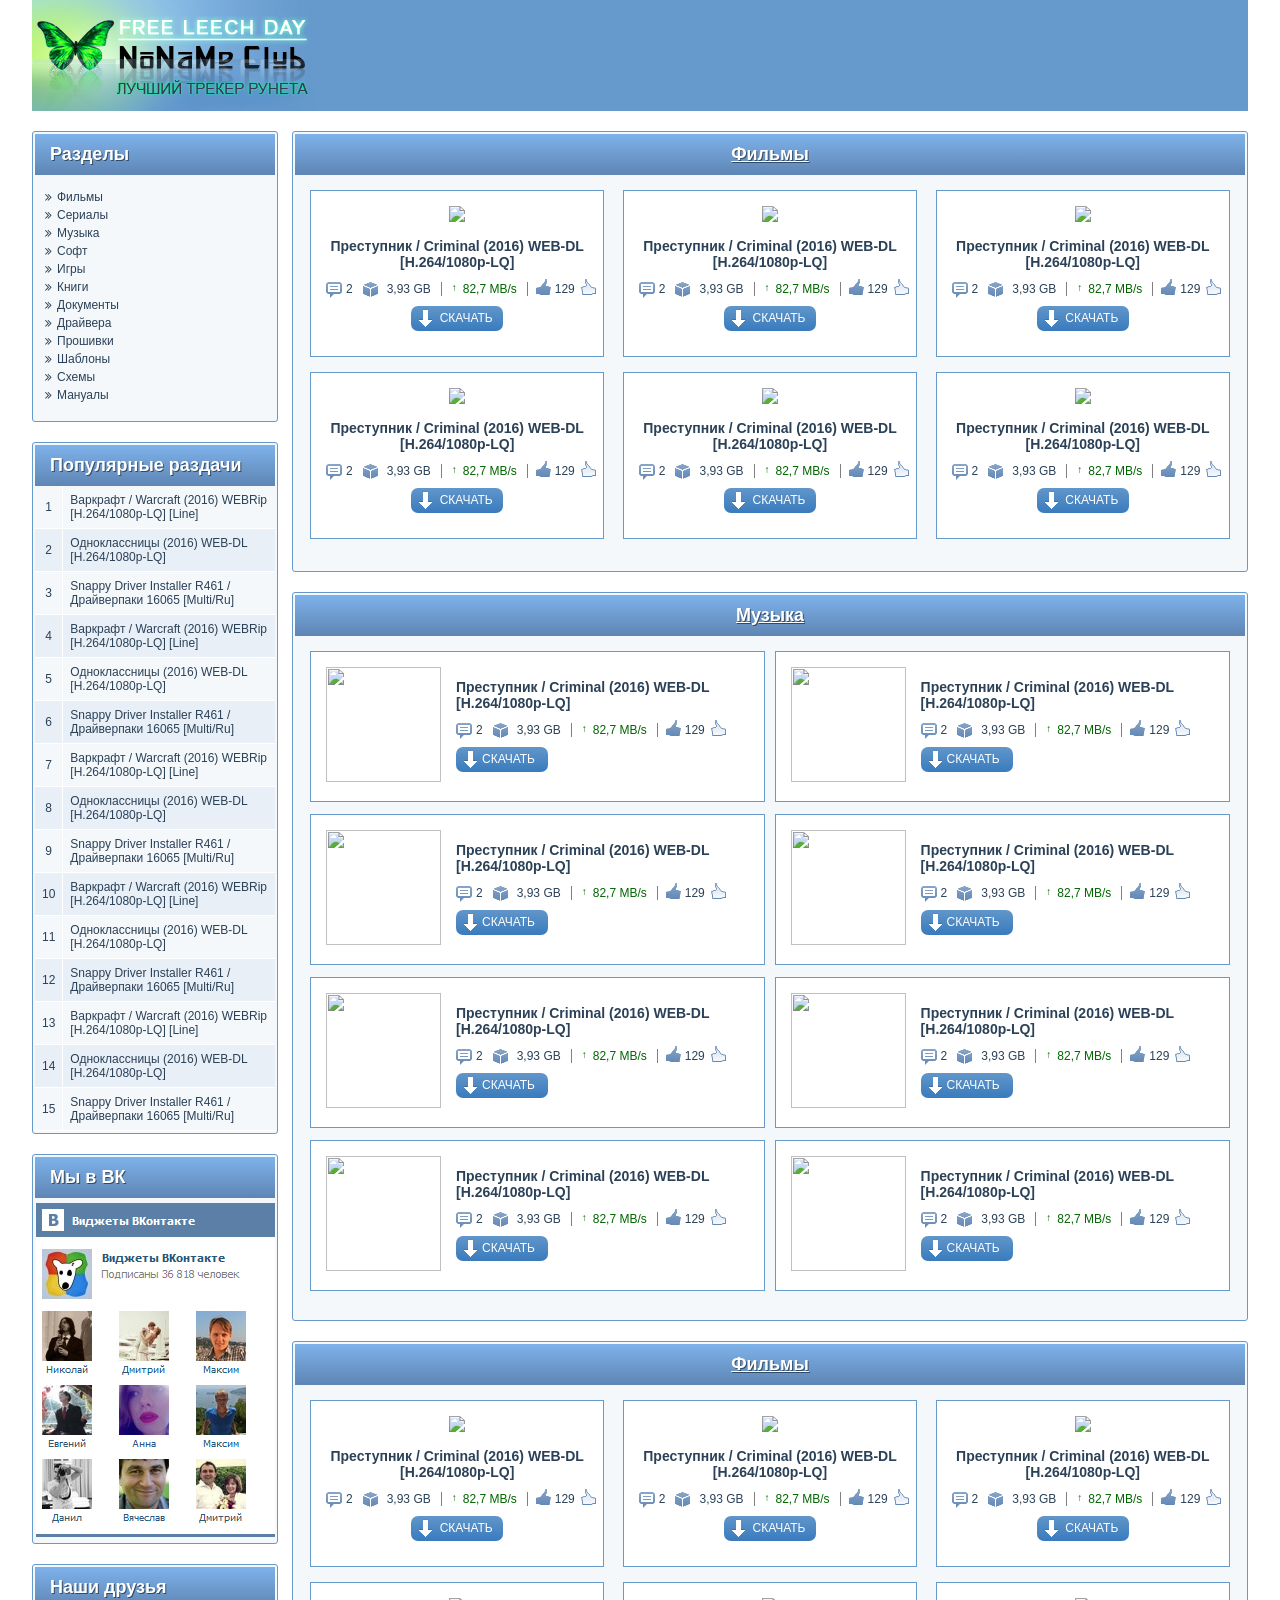
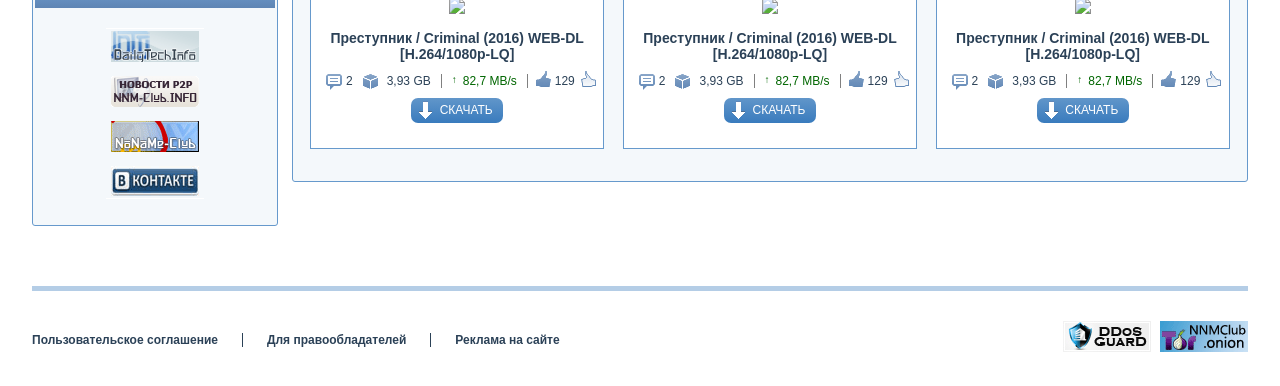
==== commit de82ced2: "adapt" ====
--- a/builds/index.html
+++ b/builds/index.html
@@ -34,26 +34,6 @@
         <main class="main">
             <div class="header">
                 <a href="#" title="" class="header__logo"></a>
-                <div class="menu">
-                    <div class="menu__list"><a href="#" title="" class="menu__item">Фильмы</a><a href="#" title="" class="menu__item">Сериалы</a><a href="#" title="" class="menu__item">Музыка</a><a href="#" title="" class="menu__item">Софт</a><a href="#" title="" class="menu__item">Игры</a>
-                        <a
-                        href="#" title="" class="menu__item">Книги</a><a href="#" title="" class="menu__item">Документы</a><a href="#" title="" class="menu__item">Драйвера</a><a href="#" title="" class="menu__item">Прошивки</a><a href="#" title="" class="menu__item">Шаблоны</a><a href="#"
-                            title="" class="menu__item">Схемы</a><a href="#" title="" class="menu__item">Мануалы</a>
-                    </div>
-                </div>
-                <div class="header__bottom">
-                    <div class="header-submenu"><a href="#" title="" class="header-submenu__item">Популярное</a><a href="#" title="" class="header-submenu__item">Новинки</a><a href="#" title="" class="header-submenu__item">Сейчас скачивают</a>
-                    </div>
-                    <div class="header-search">
-                        <form class="header-search__form">
-                            <label class="header-search__label">Поиск</label>
-                            <input type="text" value="" class="header-search__field">
-                            <input type="submit" value="искать" class="header-search__submit">
-                        </form>
-                    </div>
-                    <div class="header-submenu"><a href="#" title="" class="header-submenu__item">Правила сервиса</a><a href="#" title="" class="header-submenu__item">Спасибо!</a>
-                    </div>
-                </div>
             </div>
             <div class="sidebar">
                 <div class="sidebar-categories widget">
--- a/builds/static/css/main.min.css
+++ b/builds/static/css/main.min.css
@@ -5,4 +5,4 @@
  *  Font Awesome 4.6.3 by @davegandy - http://fontawesome.io - @fontawesome
  *  License - http://fontawesome.io/license (Font: SIL OFL 1.1, CSS: MIT License)
  */
-@font-face{font-family:'FontAwesome';src:url(../fonts/fontawesome-webfont.eot?v=4.6.3);src:url(../fonts/fontawesome-webfont.eot?#iefix&v=4.6.3) format("embedded-opentype"),url(../fonts/fontawesome-webfont.woff2?v=4.6.3) format("woff2"),url(../fonts/fontawesome-webfont.woff?v=4.6.3) format("woff"),url(../fonts/fontawesome-webfont.ttf?v=4.6.3) format("truetype"),url(../fonts/fontawesome-webfont.svg?v=4.6.3#fontawesomeregular) format("svg");font-weight:400;font-style:normal}.fa{display:inline-block;font:14px/1 FontAwesome;font-size:inherit;text-rendering:auto;-webkit-font-smoothing:antialiased;-moz-osx-font-smoothing:grayscale}.fa-lg{font-size:1.33333333em;line-height:.75em;vertical-align:-15%}.fa-2x{font-size:2em}.fa-3x{font-size:3em}.fa-4x{font-size:4em}.fa-5x{font-size:5em}.fa-fw{width:1.28571429em;text-align:center}.fa-ul{padding-left:0;margin-left:2.14285714em;list-style-type:none}.fa-ul>li{position:relative}.fa-li{position:absolute;left:-2.14285714em;width:2.14285714em;top:.14285714em;text-align:center}.fa-li.fa-lg{left:-1.85714286em}.fa-border{padding:.2em .25em .15em;border:solid .08em #eee;border-radius:.1em}.fa-pull-left{float:left}.fa-pull-right,.pull-right{float:right}.fa.fa-pull-left{margin-right:.3em}.fa.fa-pull-right{margin-left:.3em}.pull-left{float:left}.fa.pull-left{margin-right:.3em}.fa.pull-right{margin-left:.3em}.fa-spin{-webkit-animation:fa-spin 2s infinite linear;animation:fa-spin 2s infinite linear}.fa-pulse{-webkit-animation:fa-spin 1s infinite steps(8);animation:fa-spin 1s infinite steps(8)}@-webkit-keyframes fa-spin{0%{-webkit-transform:rotate(0deg);transform:rotate(0deg)}to{-webkit-transform:rotate(359deg);transform:rotate(359deg)}}@keyframes fa-spin{0%{-webkit-transform:rotate(0deg);transform:rotate(0deg)}to{-webkit-transform:rotate(359deg);transform:rotate(359deg)}}.fa-rotate-90{-ms-filter:"progid:DXImageTransform.Microsoft.BasicImage(rotation=1)";-webkit-transform:rotate(90deg);transform:rotate(90deg)}.fa-rotate-180{-ms-filter:"progid:DXImageTransform.Microsoft.BasicImage(rotation=2)";-webkit-transform:rotate(180deg);transform:rotate(180deg)}.fa-rotate-270{-ms-filter:"progid:DXImageTransform.Microsoft.BasicImage(rotation=3)";-webkit-transform:rotate(270deg);transform:rotate(270deg)}.fa-flip-horizontal{-ms-filter:"progid:DXImageTransform.Microsoft.BasicImage(rotation=0, mirror=1)";-webkit-transform:scale(-1,1);transform:scale(-1,1)}.fa-flip-vertical{-ms-filter:"progid:DXImageTransform.Microsoft.BasicImage(rotation=2, mirror=1)";-webkit-transform:scale(1,-1);transform:scale(1,-1)}:root .fa-flip-horizontal,:root .fa-flip-vertical,:root .fa-rotate-180,:root .fa-rotate-270,:root .fa-rotate-90{-webkit-filter:none;filter:none}.fa-stack{position:relative;display:inline-block;width:2em;height:2em;line-height:2em;vertical-align:middle}.fa-stack-1x,.fa-stack-2x{position:absolute;left:0;width:100%;text-align:center}.fa-stack-1x{line-height:inherit}.fa-stack-2x{font-size:2em}.fa-inverse{color:#fff}.fa-glass:before{content:"\f000"}.fa-music:before{content:"\f001"}.fa-search:before{content:"\f002"}.fa-envelope-o:before{content:"\f003"}.fa-heart:before{content:"\f004"}.fa-star:before{content:"\f005"}.fa-star-o:before{content:"\f006"}.fa-user:before{content:"\f007"}.fa-film:before{content:"\f008"}.fa-th-large:before{content:"\f009"}.fa-th:before{content:"\f00a"}.fa-th-list:before{content:"\f00b"}.fa-check:before{content:"\f00c"}.fa-close:before,.fa-remove:before,.fa-times:before{content:"\f00d"}.fa-search-plus:before{content:"\f00e"}.fa-search-minus:before{content:"\f010"}.fa-power-off:before{content:"\f011"}.fa-signal:before{content:"\f012"}.fa-cog:before,.fa-gear:before{content:"\f013"}.fa-trash-o:before{content:"\f014"}.fa-home:before{content:"\f015"}.fa-file-o:before{content:"\f016"}.fa-clock-o:before{content:"\f017"}.fa-road:before{content:"\f018"}.fa-download:before{content:"\f019"}.fa-arrow-circle-o-down:before{content:"\f01a"}.fa-arrow-circle-o-up:before{content:"\f01b"}.fa-inbox:before{content:"\f01c"}.fa-play-circle-o:before{content:"\f01d"}.fa-repeat:before,.fa-rotate-right:before{content:"\f01e"}.fa-refresh:before{content:"\f021"}.fa-list-alt:before{content:"\f022"}.fa-lock:before{content:"\f023"}.fa-flag:before{content:"\f024"}.fa-headphones:before{content:"\f025"}.fa-volume-off:before{content:"\f026"}.fa-volume-down:before{content:"\f027"}.fa-volume-up:before{content:"\f028"}.fa-qrcode:before{content:"\f029"}.fa-barcode:before{content:"\f02a"}.fa-tag:before{content:"\f02b"}.fa-tags:before{content:"\f02c"}.fa-book:before{content:"\f02d"}.fa-bookmark:before{content:"\f02e"}.fa-print:before{content:"\f02f"}.fa-camera:before{content:"\f030"}.fa-font:before{content:"\f031"}.fa-bold:before{content:"\f032"}.fa-italic:before{content:"\f033"}.fa-text-height:before{content:"\f034"}.fa-text-width:before{content:"\f035"}.fa-align-left:before{content:"\f036"}.fa-align-center:before{content:"\f037"}.fa-align-right:before{content:"\f038"}.fa-align-justify:before{content:"\f039"}.fa-list:before{content:"\f03a"}.fa-dedent:before,.fa-outdent:before{content:"\f03b"}.fa-indent:before{content:"\f03c"}.fa-video-camera:before{content:"\f03d"}.fa-image:before,.fa-photo:before,.fa-picture-o:before{content:"\f03e"}.fa-pencil:before{content:"\f040"}.fa-map-marker:before{content:"\f041"}.fa-adjust:before{content:"\f042"}.fa-tint:before{content:"\f043"}.fa-edit:before,.fa-pencil-square-o:before{content:"\f044"}.fa-share-square-o:before{content:"\f045"}.fa-check-square-o:before{content:"\f046"}.fa-arrows:before{content:"\f047"}.fa-step-backward:before{content:"\f048"}.fa-fast-backward:before{content:"\f049"}.fa-backward:before{content:"\f04a"}.fa-play:before{content:"\f04b"}.fa-pause:before{content:"\f04c"}.fa-stop:before{content:"\f04d"}.fa-forward:before{content:"\f04e"}.fa-fast-forward:before{content:"\f050"}.fa-step-forward:before{content:"\f051"}.fa-eject:before{content:"\f052"}.fa-chevron-left:before{content:"\f053"}.fa-chevron-right:before{content:"\f054"}.fa-plus-circle:before{content:"\f055"}.fa-minus-circle:before{content:"\f056"}.fa-times-circle:before{content:"\f057"}.fa-check-circle:before{content:"\f058"}.fa-question-circle:before{content:"\f059"}.fa-info-circle:before{content:"\f05a"}.fa-crosshairs:before{content:"\f05b"}.fa-times-circle-o:before{content:"\f05c"}.fa-check-circle-o:before{content:"\f05d"}.fa-ban:before{content:"\f05e"}.fa-arrow-left:before{content:"\f060"}.fa-arrow-right:before{content:"\f061"}.fa-arrow-up:before{content:"\f062"}.fa-arrow-down:before{content:"\f063"}.fa-mail-forward:before,.fa-share:before{content:"\f064"}.fa-expand:before{content:"\f065"}.fa-compress:before{content:"\f066"}.fa-plus:before{content:"\f067"}.fa-minus:before{content:"\f068"}.fa-asterisk:before{content:"\f069"}.fa-exclamation-circle:before{content:"\f06a"}.fa-gift:before{content:"\f06b"}.fa-leaf:before{content:"\f06c"}.fa-fire:before{content:"\f06d"}.fa-eye:before{content:"\f06e"}.fa-eye-slash:before{content:"\f070"}.fa-exclamation-triangle:before,.fa-warning:before{content:"\f071"}.fa-plane:before{content:"\f072"}.fa-calendar:before{content:"\f073"}.fa-random:before{content:"\f074"}.fa-comment:before{content:"\f075"}.fa-magnet:before{content:"\f076"}.fa-chevron-up:before{content:"\f077"}.fa-chevron-down:before{content:"\f078"}.fa-retweet:before{content:"\f079"}.fa-shopping-cart:before{content:"\f07a"}.fa-folder:before{content:"\f07b"}.fa-folder-open:before{content:"\f07c"}.fa-arrows-v:before{content:"\f07d"}.fa-arrows-h:before{content:"\f07e"}.fa-bar-chart-o:before,.fa-bar-chart:before{content:"\f080"}.fa-twitter-square:before{content:"\f081"}.fa-facebook-square:before{content:"\f082"}.fa-camera-retro:before{content:"\f083"}.fa-key:before{content:"\f084"}.fa-cogs:before,.fa-gears:before{content:"\f085"}.fa-comments:before{content:"\f086"}.fa-thumbs-o-up:before{content:"\f087"}.fa-thumbs-o-down:before{content:"\f088"}.fa-star-half:before{content:"\f089"}.fa-heart-o:before{content:"\f08a"}.fa-sign-out:before{content:"\f08b"}.fa-linkedin-square:before{content:"\f08c"}.fa-thumb-tack:before{content:"\f08d"}.fa-external-link:before{content:"\f08e"}.fa-sign-in:before{content:"\f090"}.fa-trophy:before{content:"\f091"}.fa-github-square:before{content:"\f092"}.fa-upload:before{content:"\f093"}.fa-lemon-o:before{content:"\f094"}.fa-phone:before{content:"\f095"}.fa-square-o:before{content:"\f096"}.fa-bookmark-o:before{content:"\f097"}.fa-phone-square:before{content:"\f098"}.fa-twitter:before{content:"\f099"}.fa-facebook-f:before,.fa-facebook:before{content:"\f09a"}.fa-github:before{content:"\f09b"}.fa-unlock:before{content:"\f09c"}.fa-credit-card:before{content:"\f09d"}.fa-feed:before,.fa-rss:before{content:"\f09e"}.fa-hdd-o:before{content:"\f0a0"}.fa-bullhorn:before{content:"\f0a1"}.fa-bell:before{content:"\f0f3"}.fa-certificate:before{content:"\f0a3"}.fa-hand-o-right:before{content:"\f0a4"}.fa-hand-o-left:before{content:"\f0a5"}.fa-hand-o-up:before{content:"\f0a6"}.fa-hand-o-down:before{content:"\f0a7"}.fa-arrow-circle-left:before{content:"\f0a8"}.fa-arrow-circle-right:before{content:"\f0a9"}.fa-arrow-circle-up:before{content:"\f0aa"}.fa-arrow-circle-down:before{content:"\f0ab"}.fa-globe:before{content:"\f0ac"}.fa-wrench:before{content:"\f0ad"}.fa-tasks:before{content:"\f0ae"}.fa-filter:before{content:"\f0b0"}.fa-briefcase:before{content:"\f0b1"}.fa-arrows-alt:before{content:"\f0b2"}.fa-group:before,.fa-users:before{content:"\f0c0"}.fa-chain:before,.fa-link:before{content:"\f0c1"}.fa-cloud:before{content:"\f0c2"}.fa-flask:before{content:"\f0c3"}.fa-cut:before,.fa-scissors:before{content:"\f0c4"}.fa-copy:before,.fa-files-o:before{content:"\f0c5"}.fa-paperclip:before{content:"\f0c6"}.fa-floppy-o:before,.fa-save:before{content:"\f0c7"}.fa-square:before{content:"\f0c8"}.fa-bars:before,.fa-navicon:before,.fa-reorder:before{content:"\f0c9"}.fa-list-ul:before{content:"\f0ca"}.fa-list-ol:before{content:"\f0cb"}.fa-strikethrough:before{content:"\f0cc"}.fa-underline:before{content:"\f0cd"}.fa-table:before{content:"\f0ce"}.fa-magic:before{content:"\f0d0"}.fa-truck:before{content:"\f0d1"}.fa-pinterest:before{content:"\f0d2"}.fa-pinterest-square:before{content:"\f0d3"}.fa-google-plus-square:before{content:"\f0d4"}.fa-google-plus:before{content:"\f0d5"}.fa-money:before{content:"\f0d6"}.fa-caret-down:before{content:"\f0d7"}.fa-caret-up:before{content:"\f0d8"}.fa-caret-left:before{content:"\f0d9"}.fa-caret-right:before{content:"\f0da"}.fa-columns:before{content:"\f0db"}.fa-sort:before,.fa-unsorted:before{content:"\f0dc"}.fa-sort-desc:before,.fa-sort-down:before{content:"\f0dd"}.fa-sort-asc:before,.fa-sort-up:before{content:"\f0de"}.fa-envelope:before{content:"\f0e0"}.fa-linkedin:before{content:"\f0e1"}.fa-rotate-left:before,.fa-undo:before{content:"\f0e2"}.fa-gavel:before,.fa-legal:before{content:"\f0e3"}.fa-dashboard:before,.fa-tachometer:before{content:"\f0e4"}.fa-comment-o:before{content:"\f0e5"}.fa-comments-o:before{content:"\f0e6"}.fa-bolt:before,.fa-flash:before{content:"\f0e7"}.fa-sitemap:before{content:"\f0e8"}.fa-umbrella:before{content:"\f0e9"}.fa-clipboard:before,.fa-paste:before{content:"\f0ea"}.fa-lightbulb-o:before{content:"\f0eb"}.fa-exchange:before{content:"\f0ec"}.fa-cloud-download:before{content:"\f0ed"}.fa-cloud-upload:before{content:"\f0ee"}.fa-user-md:before{content:"\f0f0"}.fa-stethoscope:before{content:"\f0f1"}.fa-suitcase:before{content:"\f0f2"}.fa-bell-o:before{content:"\f0a2"}.fa-coffee:before{content:"\f0f4"}.fa-cutlery:before{content:"\f0f5"}.fa-file-text-o:before{content:"\f0f6"}.fa-building-o:before{content:"\f0f7"}.fa-hospital-o:before{content:"\f0f8"}.fa-ambulance:before{content:"\f0f9"}.fa-medkit:before{content:"\f0fa"}.fa-fighter-jet:before{content:"\f0fb"}.fa-beer:before{content:"\f0fc"}.fa-h-square:before{content:"\f0fd"}.fa-plus-square:before{content:"\f0fe"}.fa-angle-double-left:before{content:"\f100"}.fa-angle-double-right:before{content:"\f101"}.fa-angle-double-up:before{content:"\f102"}.fa-angle-double-down:before{content:"\f103"}.fa-angle-left:before{content:"\f104"}.fa-angle-right:before{content:"\f105"}.fa-angle-up:before{content:"\f106"}.fa-angle-down:before{content:"\f107"}.fa-desktop:before{content:"\f108"}.fa-laptop:before{content:"\f109"}.fa-tablet:before{content:"\f10a"}.fa-mobile-phone:before,.fa-mobile:before{content:"\f10b"}.fa-circle-o:before{content:"\f10c"}.fa-quote-left:before{content:"\f10d"}.fa-quote-right:before{content:"\f10e"}.fa-spinner:before{content:"\f110"}.fa-circle:before{content:"\f111"}.fa-mail-reply:before,.fa-reply:before{content:"\f112"}.fa-github-alt:before{content:"\f113"}.fa-folder-o:before{content:"\f114"}.fa-folder-open-o:before{content:"\f115"}.fa-smile-o:before{content:"\f118"}.fa-frown-o:before{content:"\f119"}.fa-meh-o:before{content:"\f11a"}.fa-gamepad:before{content:"\f11b"}.fa-keyboard-o:before{content:"\f11c"}.fa-flag-o:before{content:"\f11d"}.fa-flag-checkered:before{content:"\f11e"}.fa-terminal:before{content:"\f120"}.fa-code:before{content:"\f121"}.fa-mail-reply-all:before,.fa-reply-all:before{content:"\f122"}.fa-star-half-empty:before,.fa-star-half-full:before,.fa-star-half-o:before{content:"\f123"}.fa-location-arrow:before{content:"\f124"}.fa-crop:before{content:"\f125"}.fa-code-fork:before{content:"\f126"}.fa-chain-broken:before,.fa-unlink:before{content:"\f127"}.fa-question:before{content:"\f128"}.fa-info:before{content:"\f129"}.fa-exclamation:before{content:"\f12a"}.fa-superscript:before{content:"\f12b"}.fa-subscript:before{content:"\f12c"}.fa-eraser:before{content:"\f12d"}.fa-puzzle-piece:before{content:"\f12e"}.fa-microphone:before{content:"\f130"}.fa-microphone-slash:before{content:"\f131"}.fa-shield:before{content:"\f132"}.fa-calendar-o:before{content:"\f133"}.fa-fire-extinguisher:before{content:"\f134"}.fa-rocket:before{content:"\f135"}.fa-maxcdn:before{content:"\f136"}.fa-chevron-circle-left:before{content:"\f137"}.fa-chevron-circle-right:before{content:"\f138"}.fa-chevron-circle-up:before{content:"\f139"}.fa-chevron-circle-down:before{content:"\f13a"}.fa-html5:before{content:"\f13b"}.fa-css3:before{content:"\f13c"}.fa-anchor:before{content:"\f13d"}.fa-unlock-alt:before{content:"\f13e"}.fa-bullseye:before{content:"\f140"}.fa-ellipsis-h:before{content:"\f141"}.fa-ellipsis-v:before{content:"\f142"}.fa-rss-square:before{content:"\f143"}.fa-play-circle:before{content:"\f144"}.fa-ticket:before{content:"\f145"}.fa-minus-square:before{content:"\f146"}.fa-minus-square-o:before{content:"\f147"}.fa-level-up:before{content:"\f148"}.fa-level-down:before{content:"\f149"}.fa-check-square:before{content:"\f14a"}.fa-pencil-square:before{content:"\f14b"}.fa-external-link-square:before{content:"\f14c"}.fa-share-square:before{content:"\f14d"}.fa-compass:before{content:"\f14e"}.fa-caret-square-o-down:before,.fa-toggle-down:before{content:"\f150"}.fa-caret-square-o-up:before,.fa-toggle-up:before{content:"\f151"}.fa-caret-square-o-right:before,.fa-toggle-right:before{content:"\f152"}.fa-eur:before,.fa-euro:before{content:"\f153"}.fa-gbp:before{content:"\f154"}.fa-dollar:before,.fa-usd:before{content:"\f155"}.fa-inr:before,.fa-rupee:before{content:"\f156"}.fa-cny:before,.fa-jpy:before,.fa-rmb:before,.fa-yen:before{content:"\f157"}.fa-rouble:before,.fa-rub:before,.fa-ruble:before{content:"\f158"}.fa-krw:before,.fa-won:before{content:"\f159"}.fa-bitcoin:before,.fa-btc:before{content:"\f15a"}.fa-file:before{content:"\f15b"}.fa-file-text:before{content:"\f15c"}.fa-sort-alpha-asc:before{content:"\f15d"}.fa-sort-alpha-desc:before{content:"\f15e"}.fa-sort-amount-asc:before{content:"\f160"}.fa-sort-amount-desc:before{content:"\f161"}.fa-sort-numeric-asc:before{content:"\f162"}.fa-sort-numeric-desc:before{content:"\f163"}.fa-thumbs-up:before{content:"\f164"}.fa-thumbs-down:before{content:"\f165"}.fa-youtube-square:before{content:"\f166"}.fa-youtube:before{content:"\f167"}.fa-xing:before{content:"\f168"}.fa-xing-square:before{content:"\f169"}.fa-youtube-play:before{content:"\f16a"}.fa-dropbox:before{content:"\f16b"}.fa-stack-overflow:before{content:"\f16c"}.fa-instagram:before{content:"\f16d"}.fa-flickr:before{content:"\f16e"}.fa-adn:before{content:"\f170"}.fa-bitbucket:before{content:"\f171"}.fa-bitbucket-square:before{content:"\f172"}.fa-tumblr:before{content:"\f173"}.fa-tumblr-square:before{content:"\f174"}.fa-long-arrow-down:before{content:"\f175"}.fa-long-arrow-up:before{content:"\f176"}.fa-long-arrow-left:before{content:"\f177"}.fa-long-arrow-right:before{content:"\f178"}.fa-apple:before{content:"\f179"}.fa-windows:before{content:"\f17a"}.fa-android:before{content:"\f17b"}.fa-linux:before{content:"\f17c"}.fa-dribbble:before{content:"\f17d"}.fa-skype:before{content:"\f17e"}.fa-foursquare:before{content:"\f180"}.fa-trello:before{content:"\f181"}.fa-female:before{content:"\f182"}.fa-male:before{content:"\f183"}.fa-gittip:before,.fa-gratipay:before{content:"\f184"}.fa-sun-o:before{content:"\f185"}.fa-moon-o:before{content:"\f186"}.fa-archive:before{content:"\f187"}.fa-bug:before{content:"\f188"}.fa-vk:before{content:"\f189"}.fa-weibo:before{content:"\f18a"}.fa-renren:before{content:"\f18b"}.fa-pagelines:before{content:"\f18c"}.fa-stack-exchange:before{content:"\f18d"}.fa-arrow-circle-o-right:before{content:"\f18e"}.fa-arrow-circle-o-left:before{content:"\f190"}.fa-caret-square-o-left:before,.fa-toggle-left:before{content:"\f191"}.fa-dot-circle-o:before{content:"\f192"}.fa-wheelchair:before{content:"\f193"}.fa-vimeo-square:before{content:"\f194"}.fa-try:before,.fa-turkish-lira:before{content:"\f195"}.fa-plus-square-o:before{content:"\f196"}.fa-space-shuttle:before{content:"\f197"}.fa-slack:before{content:"\f198"}.fa-envelope-square:before{content:"\f199"}.fa-wordpress:before{content:"\f19a"}.fa-openid:before{content:"\f19b"}.fa-bank:before,.fa-institution:before,.fa-university:before{content:"\f19c"}.fa-graduation-cap:before,.fa-mortar-board:before{content:"\f19d"}.fa-yahoo:before{content:"\f19e"}.fa-google:before{content:"\f1a0"}.fa-reddit:before{content:"\f1a1"}.fa-reddit-square:before{content:"\f1a2"}.fa-stumbleupon-circle:before{content:"\f1a3"}.fa-stumbleupon:before{content:"\f1a4"}.fa-delicious:before{content:"\f1a5"}.fa-digg:before{content:"\f1a6"}.fa-pied-piper-pp:before{content:"\f1a7"}.fa-pied-piper-alt:before{content:"\f1a8"}.fa-drupal:before{content:"\f1a9"}.fa-joomla:before{content:"\f1aa"}.fa-language:before{content:"\f1ab"}.fa-fax:before{content:"\f1ac"}.fa-building:before{content:"\f1ad"}.fa-child:before{content:"\f1ae"}.fa-paw:before{content:"\f1b0"}.fa-spoon:before{content:"\f1b1"}.fa-cube:before{content:"\f1b2"}.fa-cubes:before{content:"\f1b3"}.fa-behance:before{content:"\f1b4"}.fa-behance-square:before{content:"\f1b5"}.fa-steam:before{content:"\f1b6"}.fa-steam-square:before{content:"\f1b7"}.fa-recycle:before{content:"\f1b8"}.fa-automobile:before,.fa-car:before{content:"\f1b9"}.fa-cab:before,.fa-taxi:before{content:"\f1ba"}.fa-tree:before{content:"\f1bb"}.fa-spotify:before{content:"\f1bc"}.fa-deviantart:before{content:"\f1bd"}.fa-soundcloud:before{content:"\f1be"}.fa-database:before{content:"\f1c0"}.fa-file-pdf-o:before{content:"\f1c1"}.fa-file-word-o:before{content:"\f1c2"}.fa-file-excel-o:before{content:"\f1c3"}.fa-file-powerpoint-o:before{content:"\f1c4"}.fa-file-image-o:before,.fa-file-photo-o:before,.fa-file-picture-o:before{content:"\f1c5"}.fa-file-archive-o:before,.fa-file-zip-o:before{content:"\f1c6"}.fa-file-audio-o:before,.fa-file-sound-o:before{content:"\f1c7"}.fa-file-movie-o:before,.fa-file-video-o:before{content:"\f1c8"}.fa-file-code-o:before{content:"\f1c9"}.fa-vine:before{content:"\f1ca"}.fa-codepen:before{content:"\f1cb"}.fa-jsfiddle:before{content:"\f1cc"}.fa-life-bouy:before,.fa-life-buoy:before,.fa-life-ring:before,.fa-life-saver:before,.fa-support:before{content:"\f1cd"}.fa-circle-o-notch:before{content:"\f1ce"}.fa-ra:before,.fa-rebel:before,.fa-resistance:before{content:"\f1d0"}.fa-empire:before,.fa-ge:before{content:"\f1d1"}.fa-git-square:before{content:"\f1d2"}.fa-git:before{content:"\f1d3"}.fa-hacker-news:before,.fa-y-combinator-square:before,.fa-yc-square:before{content:"\f1d4"}.fa-tencent-weibo:before{content:"\f1d5"}.fa-qq:before{content:"\f1d6"}.fa-wechat:before,.fa-weixin:before{content:"\f1d7"}.fa-paper-plane:before,.fa-send:before{content:"\f1d8"}.fa-paper-plane-o:before,.fa-send-o:before{content:"\f1d9"}.fa-history:before{content:"\f1da"}.fa-circle-thin:before{content:"\f1db"}.fa-header:before{content:"\f1dc"}.fa-paragraph:before{content:"\f1dd"}.fa-sliders:before{content:"\f1de"}.fa-share-alt:before{content:"\f1e0"}.fa-share-alt-square:before{content:"\f1e1"}.fa-bomb:before{content:"\f1e2"}.fa-futbol-o:before,.fa-soccer-ball-o:before{content:"\f1e3"}.fa-tty:before{content:"\f1e4"}.fa-binoculars:before{content:"\f1e5"}.fa-plug:before{content:"\f1e6"}.fa-slideshare:before{content:"\f1e7"}.fa-twitch:before{content:"\f1e8"}.fa-yelp:before{content:"\f1e9"}.fa-newspaper-o:before{content:"\f1ea"}.fa-wifi:before{content:"\f1eb"}.fa-calculator:before{content:"\f1ec"}.fa-paypal:before{content:"\f1ed"}.fa-google-wallet:before{content:"\f1ee"}.fa-cc-visa:before{content:"\f1f0"}.fa-cc-mastercard:before{content:"\f1f1"}.fa-cc-discover:before{content:"\f1f2"}.fa-cc-amex:before{content:"\f1f3"}.fa-cc-paypal:before{content:"\f1f4"}.fa-cc-stripe:before{content:"\f1f5"}.fa-bell-slash:before{content:"\f1f6"}.fa-bell-slash-o:before{content:"\f1f7"}.fa-trash:before{content:"\f1f8"}.fa-copyright:before{content:"\f1f9"}.fa-at:before{content:"\f1fa"}.fa-eyedropper:before{content:"\f1fb"}.fa-paint-brush:before{content:"\f1fc"}.fa-birthday-cake:before{content:"\f1fd"}.fa-area-chart:before{content:"\f1fe"}.fa-pie-chart:before{content:"\f200"}.fa-line-chart:before{content:"\f201"}.fa-lastfm:before{content:"\f202"}.fa-lastfm-square:before{content:"\f203"}.fa-toggle-off:before{content:"\f204"}.fa-toggle-on:before{content:"\f205"}.fa-bicycle:before{content:"\f206"}.fa-bus:before{content:"\f207"}.fa-ioxhost:before{content:"\f208"}.fa-angellist:before{content:"\f209"}.fa-cc:before{content:"\f20a"}.fa-ils:before,.fa-shekel:before,.fa-sheqel:before{content:"\f20b"}.fa-meanpath:before{content:"\f20c"}.fa-buysellads:before{content:"\f20d"}.fa-connectdevelop:before{content:"\f20e"}.fa-dashcube:before{content:"\f210"}.fa-forumbee:before{content:"\f211"}.fa-leanpub:before{content:"\f212"}.fa-sellsy:before{content:"\f213"}.fa-shirtsinbulk:before{content:"\f214"}.fa-simplybuilt:before{content:"\f215"}.fa-skyatlas:before{content:"\f216"}.fa-cart-plus:before{content:"\f217"}.fa-cart-arrow-down:before{content:"\f218"}.fa-diamond:before{content:"\f219"}.fa-ship:before{content:"\f21a"}.fa-user-secret:before{content:"\f21b"}.fa-motorcycle:before{content:"\f21c"}.fa-street-view:before{content:"\f21d"}.fa-heartbeat:before{content:"\f21e"}.fa-venus:before{content:"\f221"}.fa-mars:before{content:"\f222"}.fa-mercury:before{content:"\f223"}.fa-intersex:before,.fa-transgender:before{content:"\f224"}.fa-transgender-alt:before{content:"\f225"}.fa-venus-double:before{content:"\f226"}.fa-mars-double:before{content:"\f227"}.fa-venus-mars:before{content:"\f228"}.fa-mars-stroke:before{content:"\f229"}.fa-mars-stroke-v:before{content:"\f22a"}.fa-mars-stroke-h:before{content:"\f22b"}.fa-neuter:before{content:"\f22c"}.fa-genderless:before{content:"\f22d"}.fa-facebook-official:before{content:"\f230"}.fa-pinterest-p:before{content:"\f231"}.fa-whatsapp:before{content:"\f232"}.fa-server:before{content:"\f233"}.fa-user-plus:before{content:"\f234"}.fa-user-times:before{content:"\f235"}.fa-bed:before,.fa-hotel:before{content:"\f236"}.fa-viacoin:before{content:"\f237"}.fa-train:before{content:"\f238"}.fa-subway:before{content:"\f239"}.fa-medium:before{content:"\f23a"}.fa-y-combinator:before,.fa-yc:before{content:"\f23b"}.fa-optin-monster:before{content:"\f23c"}.fa-opencart:before{content:"\f23d"}.fa-expeditedssl:before{content:"\f23e"}.fa-battery-4:before,.fa-battery-full:before{content:"\f240"}.fa-battery-3:before,.fa-battery-three-quarters:before{content:"\f241"}.fa-battery-2:before,.fa-battery-half:before{content:"\f242"}.fa-battery-1:before,.fa-battery-quarter:before{content:"\f243"}.fa-battery-0:before,.fa-battery-empty:before{content:"\f244"}.fa-mouse-pointer:before{content:"\f245"}.fa-i-cursor:before{content:"\f246"}.fa-object-group:before{content:"\f247"}.fa-object-ungroup:before{content:"\f248"}.fa-sticky-note:before{content:"\f249"}.fa-sticky-note-o:before{content:"\f24a"}.fa-cc-jcb:before{content:"\f24b"}.fa-cc-diners-club:before{content:"\f24c"}.fa-clone:before{content:"\f24d"}.fa-balance-scale:before{content:"\f24e"}.fa-hourglass-o:before{content:"\f250"}.fa-hourglass-1:before,.fa-hourglass-start:before{content:"\f251"}.fa-hourglass-2:before,.fa-hourglass-half:before{content:"\f252"}.fa-hourglass-3:before,.fa-hourglass-end:before{content:"\f253"}.fa-hourglass:before{content:"\f254"}.fa-hand-grab-o:before,.fa-hand-rock-o:before{content:"\f255"}.fa-hand-paper-o:before,.fa-hand-stop-o:before{content:"\f256"}.fa-hand-scissors-o:before{content:"\f257"}.fa-hand-lizard-o:before{content:"\f258"}.fa-hand-spock-o:before{content:"\f259"}.fa-hand-pointer-o:before{content:"\f25a"}.fa-hand-peace-o:before{content:"\f25b"}.fa-trademark:before{content:"\f25c"}.fa-registered:before{content:"\f25d"}.fa-creative-commons:before{content:"\f25e"}.fa-gg:before{content:"\f260"}.fa-gg-circle:before{content:"\f261"}.fa-tripadvisor:before{content:"\f262"}.fa-odnoklassniki:before{content:"\f263"}.fa-odnoklassniki-square:before{content:"\f264"}.fa-get-pocket:before{content:"\f265"}.fa-wikipedia-w:before{content:"\f266"}.fa-safari:before{content:"\f267"}.fa-chrome:before{content:"\f268"}.fa-firefox:before{content:"\f269"}.fa-opera:before{content:"\f26a"}.fa-internet-explorer:before{content:"\f26b"}.fa-television:before,.fa-tv:before{content:"\f26c"}.fa-contao:before{content:"\f26d"}.fa-500px:before{content:"\f26e"}.fa-amazon:before{content:"\f270"}.fa-calendar-plus-o:before{content:"\f271"}.fa-calendar-minus-o:before{content:"\f272"}.fa-calendar-times-o:before{content:"\f273"}.fa-calendar-check-o:before{content:"\f274"}.fa-industry:before{content:"\f275"}.fa-map-pin:before{content:"\f276"}.fa-map-signs:before{content:"\f277"}.fa-map-o:before{content:"\f278"}.fa-map:before{content:"\f279"}.fa-commenting:before{content:"\f27a"}.fa-commenting-o:before{content:"\f27b"}.fa-houzz:before{content:"\f27c"}.fa-vimeo:before{content:"\f27d"}.fa-black-tie:before{content:"\f27e"}.fa-fonticons:before{content:"\f280"}.fa-reddit-alien:before{content:"\f281"}.fa-edge:before{content:"\f282"}.fa-credit-card-alt:before{content:"\f283"}.fa-codiepie:before{content:"\f284"}.fa-modx:before{content:"\f285"}.fa-fort-awesome:before{content:"\f286"}.fa-usb:before{content:"\f287"}.fa-product-hunt:before{content:"\f288"}.fa-mixcloud:before{content:"\f289"}.fa-scribd:before{content:"\f28a"}.fa-pause-circle:before{content:"\f28b"}.fa-pause-circle-o:before{content:"\f28c"}.fa-stop-circle:before{content:"\f28d"}.fa-stop-circle-o:before{content:"\f28e"}.fa-shopping-bag:before{content:"\f290"}.fa-shopping-basket:before{content:"\f291"}.fa-hashtag:before{content:"\f292"}.fa-bluetooth:before{content:"\f293"}.fa-bluetooth-b:before{content:"\f294"}.fa-percent:before{content:"\f295"}.fa-gitlab:before{content:"\f296"}.fa-wpbeginner:before{content:"\f297"}.fa-wpforms:before{content:"\f298"}.fa-envira:before{content:"\f299"}.fa-universal-access:before{content:"\f29a"}.fa-wheelchair-alt:before{content:"\f29b"}.fa-question-circle-o:before{content:"\f29c"}.fa-blind:before{content:"\f29d"}.fa-audio-description:before{content:"\f29e"}.fa-volume-control-phone:before{content:"\f2a0"}.fa-braille:before{content:"\f2a1"}.fa-assistive-listening-systems:before{content:"\f2a2"}.fa-american-sign-language-interpreting:before,.fa-asl-interpreting:before{content:"\f2a3"}.fa-deaf:before,.fa-deafness:before,.fa-hard-of-hearing:before{content:"\f2a4"}.fa-glide:before{content:"\f2a5"}.fa-glide-g:before{content:"\f2a6"}.fa-sign-language:before,.fa-signing:before{content:"\f2a7"}.fa-low-vision:before{content:"\f2a8"}.fa-viadeo:before{content:"\f2a9"}.fa-viadeo-square:before{content:"\f2aa"}.fa-snapchat:before{content:"\f2ab"}.fa-snapchat-ghost:before{content:"\f2ac"}.fa-snapchat-square:before{content:"\f2ad"}.fa-pied-piper:before{content:"\f2ae"}.fa-first-order:before{content:"\f2b0"}.fa-yoast:before{content:"\f2b1"}.fa-themeisle:before{content:"\f2b2"}.fa-google-plus-circle:before,.fa-google-plus-official:before{content:"\f2b3"}.fa-fa:before,.fa-font-awesome:before{content:"\f2b4"}.sr-only{position:absolute;width:1px;height:1px;padding:0;margin:-1px;overflow:hidden;clip:rect(0,0,0,0);border:0}.sr-only-focusable:active,.sr-only-focusable:focus{position:static;width:auto;height:auto;margin:0;overflow:visible;clip:auto}.title{padding:10px 15px;color:#fff;background:-webkit-linear-gradient(top,#7eb2ea,#5e85b4);background:linear-gradient(to bottom,#7eb2ea,#5e85b4);text-shadow:1px 1px 0 rgba(0,0,0,.5);font-size:18px;font-weight:700}.title._center,a:hover{text-decoration:underline}.title._center{text-align:center}.widget{margin-bottom:20px;padding:2px;border:1px solid #69c;border-radius:3px;background-color:#f4f8fb}body,html{height:100%;font-family:Arial}.main{display:-webkit-box;display:-ms-flexbox;display:flex;width:1216px;margin:auto;-webkit-box-align:start;-ms-flex-align:start;align-items:flex-start;-ms-flex-wrap:wrap;flex-wrap:wrap;-webkit-box-pack:justify;-ms-flex-pack:justify;justify-content:space-between}.main__content{width:956px}.main__title{width:100%;padding-bottom:30px}.main__title h1{margin:0;color:#2b4157;font-size:22px}a{text-decoration:none}a:hover{cursor:pointer}.catalog,.footer{display:-webkit-box;display:-ms-flexbox;display:flex;-webkit-box-pack:justify;-ms-flex-pack:justify;justify-content:space-between}.catalog{-ms-flex-wrap:wrap;flex-wrap:wrap;-webkit-box-align:start;-ms-flex-align:start;align-items:flex-start}.catalog .item-block{width:32.5%;margin-bottom:13px}.footer{width:100%;margin-top:40px;padding-top:30px;padding-bottom:30px;border-top:5px solid #b4cde6;-webkit-box-align:center;-ms-flex-align:center;align-items:center}.footer-menu__item{padding:0 24px;color:#2b4157;border-right:1px solid #2b4157;font-size:12px;font-weight:700}.footer-menu__item:first-child{padding-left:0}.footer-menu__item:last-child{padding-right:0;border-right:0}.header{display:-webkit-box;display:-ms-flexbox;display:flex;width:100%;margin-bottom:20px;background-color:#69c;-webkit-box-align:center;-ms-flex-align:center;align-items:center;-ms-flex-wrap:wrap;flex-wrap:wrap;-webkit-box-pack:justify;-ms-flex-pack:justify;justify-content:space-between}.header__logo{display:block;background-image:url(../images/png-sprite/96dpi/sprite.png);background-position:0 -95px;width:283px;height:111px;background-size:707px,206px;background-repeat:no-repeat}.header__bottom{display:-webkit-box;display:-ms-flexbox;display:flex;width:100%;background-color:#4b81bd;-webkit-box-align:center;-ms-flex-align:center;align-items:center;-webkit-box-pack:justify;-ms-flex-pack:justify;justify-content:space-between}.header-submenu__item{padding:0 20px;text-decoration:none;color:#fff;border-right:1px solid #69c;font-size:12px}.header-submenu__item:last-child{border-right:0}.header-submenu__item:hover{text-decoration:underline}.header-search{padding:5px 0}.header-search__label{display:inline-block;margin-right:15px;vertical-align:middle;color:#fff;font-size:12px}.header-search__field{display:inline-block;border:0}.header-search__submit{display:inline-block;vertical-align:top;color:#fff;border:1px solid #69c;background-color:transparent;font-size:12px}.header-search__submit:hover{background-color:#69c}.item-block{box-sizing:border-box;padding:15px;border:1px solid #69c;background-color:#fff}.item-block._vertical{text-align:center}.item-block._horizontal{display:-webkit-box;display:-ms-flexbox;display:flex}.item-block._horizontal .item-block__img img{width:115px;height:115px}.item-block._horizontal .item-block__content{padding-left:15px}.item-block._horizontal .download-btn{margin-left:0;padding-left:26px}.item-block__link{display:block;margin:12px 0;color:#2b4157;font-size:14px;font-weight:700}.item-block-meta{display:-webkit-box;display:-ms-flexbox;display:flex;color:#2b4157;font-size:12px;-webkit-box-pack:start;-ms-flex-pack:start;justify-content:flex-start}.item-block-meta__comments{position:relative;padding-right:10px;padding-left:20px}.item-block-meta__comments:before,.item-block-meta__size:before{position:absolute;left:0;display:block;content:"";background-image:url(../images/png-sprite/96dpi/sprite.png);background-position:-400px -95px;width:16px;height:16px;background-size:707px,206px;background-repeat:no-repeat}.item-block-meta__size,.item-block-meta__speed{position:relative;padding-right:10px;padding-left:24px}.item-block-meta__size:before{background-position:-439px -95px;width:15px;height:15px}.item-block-meta__speed{padding-left:21px;color:#060;border-right:1px solid gray;border-left:1px solid gray}.item-block-meta__speed:before{position:absolute;left:10px;display:block;content:"↑";font-size:10px}.download-btn,.item-block-meta__likes{position:relative;padding-left:27px}.item-block-meta__likes:before{top:-3px;left:8px;display:block;background-position:-420px -95px;width:15px;height:16px}.download-btn:before,.item-block-meta__likes:after,.item-block-meta__likes:before{position:absolute;content:"";background-image:url(../images/png-sprite/96dpi/sprite.png);background-size:707px,206px;background-repeat:no-repeat}.item-block-meta__likes:after{right:-22px;display:block;top:-3px;background-position:-380px -95px;width:16px;height:17px}.download-btn{display:block;box-sizing:border-box;width:92px;height:25px;margin:10px auto;padding-left:18px;text-transform:uppercase;color:#fff;border-radius:7px;background:-webkit-linear-gradient(top,#6196ca,#397bbd);background:linear-gradient(to bottom,#6196ca,#397bbd);font-size:12px;line-height:25px}.download-btn:hover{background:-webkit-linear-gradient(top,#397bbd,#6196ca);background:linear-gradient(to bottom,#397bbd,#6196ca)}.download-btn:before{top:3px;left:8px;background-position:-380px -116px;width:13px;height:18px}.main-films__wrapper{-webkit-box-align:start;-ms-flex-align:start;align-items:flex-start}.main-films .item-block{width:32%;margin-bottom:15px}.main-films__wrapper,.main-music__wrapper{display:-webkit-box;display:-ms-flexbox;display:flex;padding:15px;-ms-flex-wrap:wrap;flex-wrap:wrap;-webkit-box-pack:justify;-ms-flex-pack:justify;justify-content:space-between}.main-music .item-block{width:49.5%;margin-bottom:12px}.menu{margin-right:114px;background-image:url(../images/png-sprite/96dpi/sprite.png);background-position:0 0;width:707px;height:91px;background-size:707px,206px;background-repeat:no-repeat}.menu__list{display:-webkit-box;display:-ms-flexbox;display:flex;-webkit-box-align:center;-ms-flex-align:center;align-items:center;-ms-flex-wrap:wrap;flex-wrap:wrap;-webkit-box-pack:start;-ms-flex-pack:start;justify-content:flex-start}.menu__item{display:block;width:117px;text-align:center;text-decoration:none;color:#fff;font-size:12px;line-height:45px}.menu__item:hover{cursor:pointer;text-decoration:underline}.sidebar{box-sizing:border-box;width:246px}.sidebar-categories{padding-bottom:15px}.sidebar-categories .title{margin-bottom:15px}.sidebar-categories__item{display:block;margin-bottom:4px;padding-left:10px;color:#2b4157;font-size:12px}.sidebar-categories__item .fa,.single-forum__msg .fa{margin-right:5px}.sidebar-vk__widget{margin-top:5px;text-align:center}.sidebar-popular table{color:#2b4157;font-size:12px}.sidebar-popular table tr{border-bottom:1px solid #fff}.sidebar-popular table tr:nth-child(even){background-color:#e8eff7}.sidebar-popular table tr:nth-child(odd){background-color:#f4f8fb}.sidebar-popular table tr td{padding:7px}.sidebar-popular table tr td:first-child{text-align:center;border-right:1px solid #fff}.sidebar-popular table tr td a{color:#2b4157}.single,.single-forum-info>table,.single-over>table{width:100%}.vk-comments{margin-top:30px}.single-over>table tr:first-child{text-align:center;color:#2b4157;border-bottom:3px solid #c6d9ec;background:-webkit-linear-gradient(top,#c6d8ec,#76aae3);background:linear-gradient(to bottom,#c6d8ec,#76aae3);font-size:12px;font-weight:700}.single-over>table tr:first-child td{padding:7px 0;background-color:transparent}.single-over>table tr:first-child td:first-child{border-right:1px solid rgba(255,255,255,.2)}.single-over>table tr td{padding:15px;vertical-align:top;border:1px solid #c6d9ec;background-color:#f4f8fb}.single-forum-info{margin-top:40px}.single-forum-info>table tr:first-child{border-bottom:0;background:#d0dfef}.single-forum-info>table tr:first-child td:first-child{border-right-color:transparent}.single-forum-info>table tr td{padding:5px;color:#2b4157;border:1px solid #69c;font-size:12px}.single-forum-info>table tr td.single-forum-info__right{text-align:center}.single-forum-info>table tr td.single-forum-info__right img{display:block;margin:20px auto}.single-forum-info>table tr td.single-forum-info__right .single-forum-download{display:block;width:200px;height:45px;margin:auto;text-align:center;color:#fff;border-radius:10px;background:-webkit-linear-gradient(top,#6196ca,#3a7cbd);background:linear-gradient(to bottom,#6196ca,#3a7cbd);font-size:19px;line-height:45px}.single-forum-info>table tr td.single-forum-info__right .single-forum-download:hover{text-decoration:none;background:-webkit-linear-gradient(top,#3a7cbd,#6196ca);background:linear-gradient(to bottom,#3a7cbd,#6196ca)}.single-top{display:-webkit-box;display:-ms-flexbox;display:flex;padding:5px 15px 3px;border-bottom:2px solid #fff;background-color:#aec9e4;-webkit-box-align:center;-ms-flex-align:center;align-items:center;-webkit-box-pack:justify;-ms-flex-pack:justify;justify-content:space-between}.single-top-right__item{color:#2b4157;font-size:12px;font-weight:700}.single-top-right__item span{font-weight:400}.single-top-right__item span._green{padding:0 50px;color:#060}.single-top-right__item span._red{color:maroon}.single-forum__msg{padding-top:10px;padding-bottom:15px;color:#2b4157;font-size:11px}.single-forum__title{margin-bottom:20px;padding:10px 0;text-align:center;color:#069;border-top:1px solid #506070;border-bottom:1px solid #506070;font-size:22px;font-weight:700}.single-forum-content{padding-bottom:25px;color:#2b4157;border-bottom:1px solid #2b4157;font-size:14px}.single-forum-content p{margin-top:5px;margin-bottom:0}.single-forum-screen{margin-top:30px}.single-forum-screen__title{width:100%;margin-bottom:20px;text-align:center;color:#2b4157;font-size:14px;font-weight:700}.single-forum-screen img{display:inline-block;margin-right:15px;vertical-align:middle}.sidebar-partners__widget{margin:20px 0;text-align:center}.land-list{max-width:220px;margin-top:30px}.land-list__item{position:relative;margin-bottom:10px;padding-left:25px;color:#2b4157;font-size:12px;font-weight:700;line-height:18px}.land-list__item .fa{position:absolute;top:2px;left:0;color:#3ca119}.land-download{padding:40px;border:1px solid #c6d9ec;background-color:#fff}.land-download__title{margin-bottom:30px;color:#069;font-size:31px;font-weight:700}.land-download-info{display:-webkit-box;display:-ms-flexbox;display:flex;-webkit-box-align:center;-ms-flex-align:center;align-items:center;-webkit-box-pack:justify;-ms-flex-pack:justify;justify-content:space-between}.land-download-info__right img{display:block;margin-top:10px}.land-download-info__right img:first-child{margin-top:0}.land-download-btn{position:relative;display:block;box-sizing:border-box;width:270px;height:65px;margin:auto;padding-left:100px;color:#fff;border-radius:10px;background:-webkit-linear-gradient(top,#6196ca,#3a7cbd);background:linear-gradient(to bottom,#6196ca,#3a7cbd);font-size:27px;line-height:65px}.land-download-btn:hover{text-decoration:none;background:-webkit-linear-gradient(top,#3a7cbd,#6196ca);background:linear-gradient(to bottom,#3a7cbd,#6196ca)}.land-download-btn:before{position:absolute;top:10px;left:45px;content:""}.land-download-btn._direct:before,.land-download-btn._torrent:before{background-image:url(../images/png-sprite/96dpi/sprite.png);background-position:-334px -95px;width:42px;height:42px;background-size:707px,206px;background-repeat:no-repeat}.land-download-btn._torrent:before{background-position:-287px -95px;width:43px}+@font-face{font-family:'FontAwesome';src:url(../fonts/fontawesome-webfont.eot?v=4.6.3);src:url(../fonts/fontawesome-webfont.eot?#iefix&v=4.6.3) format("embedded-opentype"),url(../fonts/fontawesome-webfont.woff2?v=4.6.3) format("woff2"),url(../fonts/fontawesome-webfont.woff?v=4.6.3) format("woff"),url(../fonts/fontawesome-webfont.ttf?v=4.6.3) format("truetype"),url(../fonts/fontawesome-webfont.svg?v=4.6.3#fontawesomeregular) format("svg");font-weight:400;font-style:normal}.fa{display:inline-block;font:14px/1 FontAwesome;font-size:inherit;text-rendering:auto;-webkit-font-smoothing:antialiased;-moz-osx-font-smoothing:grayscale}.fa-lg{font-size:1.33333333em;line-height:.75em;vertical-align:-15%}.fa-2x{font-size:2em}.fa-3x{font-size:3em}.fa-4x{font-size:4em}.fa-5x{font-size:5em}.fa-fw{width:1.28571429em;text-align:center}.fa-ul{padding-left:0;margin-left:2.14285714em;list-style-type:none}.fa-ul>li{position:relative}.fa-li{position:absolute;left:-2.14285714em;width:2.14285714em;top:.14285714em;text-align:center}.fa-li.fa-lg{left:-1.85714286em}.fa-border{padding:.2em .25em .15em;border:solid .08em #eee;border-radius:.1em}.fa-pull-left{float:left}.fa-pull-right,.pull-right{float:right}.fa.fa-pull-left{margin-right:.3em}.fa.fa-pull-right{margin-left:.3em}.pull-left{float:left}.fa.pull-left{margin-right:.3em}.fa.pull-right{margin-left:.3em}.fa-spin{-webkit-animation:fa-spin 2s infinite linear;animation:fa-spin 2s infinite linear}.fa-pulse{-webkit-animation:fa-spin 1s infinite steps(8);animation:fa-spin 1s infinite steps(8)}@-webkit-keyframes fa-spin{0%{-webkit-transform:rotate(0deg);transform:rotate(0deg)}to{-webkit-transform:rotate(359deg);transform:rotate(359deg)}}@keyframes fa-spin{0%{-webkit-transform:rotate(0deg);transform:rotate(0deg)}to{-webkit-transform:rotate(359deg);transform:rotate(359deg)}}.fa-rotate-90{-ms-filter:"progid:DXImageTransform.Microsoft.BasicImage(rotation=1)";-webkit-transform:rotate(90deg);transform:rotate(90deg)}.fa-rotate-180{-ms-filter:"progid:DXImageTransform.Microsoft.BasicImage(rotation=2)";-webkit-transform:rotate(180deg);transform:rotate(180deg)}.fa-rotate-270{-ms-filter:"progid:DXImageTransform.Microsoft.BasicImage(rotation=3)";-webkit-transform:rotate(270deg);transform:rotate(270deg)}.fa-flip-horizontal{-ms-filter:"progid:DXImageTransform.Microsoft.BasicImage(rotation=0, mirror=1)";-webkit-transform:scale(-1,1);transform:scale(-1,1)}.fa-flip-vertical{-ms-filter:"progid:DXImageTransform.Microsoft.BasicImage(rotation=2, mirror=1)";-webkit-transform:scale(1,-1);transform:scale(1,-1)}:root .fa-flip-horizontal,:root .fa-flip-vertical,:root .fa-rotate-180,:root .fa-rotate-270,:root .fa-rotate-90{-webkit-filter:none;filter:none}.fa-stack{position:relative;display:inline-block;width:2em;height:2em;line-height:2em;vertical-align:middle}.fa-stack-1x,.fa-stack-2x{position:absolute;left:0;width:100%;text-align:center}.fa-stack-1x{line-height:inherit}.fa-stack-2x{font-size:2em}.fa-inverse{color:#fff}.fa-glass:before{content:"\f000"}.fa-music:before{content:"\f001"}.fa-search:before{content:"\f002"}.fa-envelope-o:before{content:"\f003"}.fa-heart:before{content:"\f004"}.fa-star:before{content:"\f005"}.fa-star-o:before{content:"\f006"}.fa-user:before{content:"\f007"}.fa-film:before{content:"\f008"}.fa-th-large:before{content:"\f009"}.fa-th:before{content:"\f00a"}.fa-th-list:before{content:"\f00b"}.fa-check:before{content:"\f00c"}.fa-close:before,.fa-remove:before,.fa-times:before{content:"\f00d"}.fa-search-plus:before{content:"\f00e"}.fa-search-minus:before{content:"\f010"}.fa-power-off:before{content:"\f011"}.fa-signal:before{content:"\f012"}.fa-cog:before,.fa-gear:before{content:"\f013"}.fa-trash-o:before{content:"\f014"}.fa-home:before{content:"\f015"}.fa-file-o:before{content:"\f016"}.fa-clock-o:before{content:"\f017"}.fa-road:before{content:"\f018"}.fa-download:before{content:"\f019"}.fa-arrow-circle-o-down:before{content:"\f01a"}.fa-arrow-circle-o-up:before{content:"\f01b"}.fa-inbox:before{content:"\f01c"}.fa-play-circle-o:before{content:"\f01d"}.fa-repeat:before,.fa-rotate-right:before{content:"\f01e"}.fa-refresh:before{content:"\f021"}.fa-list-alt:before{content:"\f022"}.fa-lock:before{content:"\f023"}.fa-flag:before{content:"\f024"}.fa-headphones:before{content:"\f025"}.fa-volume-off:before{content:"\f026"}.fa-volume-down:before{content:"\f027"}.fa-volume-up:before{content:"\f028"}.fa-qrcode:before{content:"\f029"}.fa-barcode:before{content:"\f02a"}.fa-tag:before{content:"\f02b"}.fa-tags:before{content:"\f02c"}.fa-book:before{content:"\f02d"}.fa-bookmark:before{content:"\f02e"}.fa-print:before{content:"\f02f"}.fa-camera:before{content:"\f030"}.fa-font:before{content:"\f031"}.fa-bold:before{content:"\f032"}.fa-italic:before{content:"\f033"}.fa-text-height:before{content:"\f034"}.fa-text-width:before{content:"\f035"}.fa-align-left:before{content:"\f036"}.fa-align-center:before{content:"\f037"}.fa-align-right:before{content:"\f038"}.fa-align-justify:before{content:"\f039"}.fa-list:before{content:"\f03a"}.fa-dedent:before,.fa-outdent:before{content:"\f03b"}.fa-indent:before{content:"\f03c"}.fa-video-camera:before{content:"\f03d"}.fa-image:before,.fa-photo:before,.fa-picture-o:before{content:"\f03e"}.fa-pencil:before{content:"\f040"}.fa-map-marker:before{content:"\f041"}.fa-adjust:before{content:"\f042"}.fa-tint:before{content:"\f043"}.fa-edit:before,.fa-pencil-square-o:before{content:"\f044"}.fa-share-square-o:before{content:"\f045"}.fa-check-square-o:before{content:"\f046"}.fa-arrows:before{content:"\f047"}.fa-step-backward:before{content:"\f048"}.fa-fast-backward:before{content:"\f049"}.fa-backward:before{content:"\f04a"}.fa-play:before{content:"\f04b"}.fa-pause:before{content:"\f04c"}.fa-stop:before{content:"\f04d"}.fa-forward:before{content:"\f04e"}.fa-fast-forward:before{content:"\f050"}.fa-step-forward:before{content:"\f051"}.fa-eject:before{content:"\f052"}.fa-chevron-left:before{content:"\f053"}.fa-chevron-right:before{content:"\f054"}.fa-plus-circle:before{content:"\f055"}.fa-minus-circle:before{content:"\f056"}.fa-times-circle:before{content:"\f057"}.fa-check-circle:before{content:"\f058"}.fa-question-circle:before{content:"\f059"}.fa-info-circle:before{content:"\f05a"}.fa-crosshairs:before{content:"\f05b"}.fa-times-circle-o:before{content:"\f05c"}.fa-check-circle-o:before{content:"\f05d"}.fa-ban:before{content:"\f05e"}.fa-arrow-left:before{content:"\f060"}.fa-arrow-right:before{content:"\f061"}.fa-arrow-up:before{content:"\f062"}.fa-arrow-down:before{content:"\f063"}.fa-mail-forward:before,.fa-share:before{content:"\f064"}.fa-expand:before{content:"\f065"}.fa-compress:before{content:"\f066"}.fa-plus:before{content:"\f067"}.fa-minus:before{content:"\f068"}.fa-asterisk:before{content:"\f069"}.fa-exclamation-circle:before{content:"\f06a"}.fa-gift:before{content:"\f06b"}.fa-leaf:before{content:"\f06c"}.fa-fire:before{content:"\f06d"}.fa-eye:before{content:"\f06e"}.fa-eye-slash:before{content:"\f070"}.fa-exclamation-triangle:before,.fa-warning:before{content:"\f071"}.fa-plane:before{content:"\f072"}.fa-calendar:before{content:"\f073"}.fa-random:before{content:"\f074"}.fa-comment:before{content:"\f075"}.fa-magnet:before{content:"\f076"}.fa-chevron-up:before{content:"\f077"}.fa-chevron-down:before{content:"\f078"}.fa-retweet:before{content:"\f079"}.fa-shopping-cart:before{content:"\f07a"}.fa-folder:before{content:"\f07b"}.fa-folder-open:before{content:"\f07c"}.fa-arrows-v:before{content:"\f07d"}.fa-arrows-h:before{content:"\f07e"}.fa-bar-chart-o:before,.fa-bar-chart:before{content:"\f080"}.fa-twitter-square:before{content:"\f081"}.fa-facebook-square:before{content:"\f082"}.fa-camera-retro:before{content:"\f083"}.fa-key:before{content:"\f084"}.fa-cogs:before,.fa-gears:before{content:"\f085"}.fa-comments:before{content:"\f086"}.fa-thumbs-o-up:before{content:"\f087"}.fa-thumbs-o-down:before{content:"\f088"}.fa-star-half:before{content:"\f089"}.fa-heart-o:before{content:"\f08a"}.fa-sign-out:before{content:"\f08b"}.fa-linkedin-square:before{content:"\f08c"}.fa-thumb-tack:before{content:"\f08d"}.fa-external-link:before{content:"\f08e"}.fa-sign-in:before{content:"\f090"}.fa-trophy:before{content:"\f091"}.fa-github-square:before{content:"\f092"}.fa-upload:before{content:"\f093"}.fa-lemon-o:before{content:"\f094"}.fa-phone:before{content:"\f095"}.fa-square-o:before{content:"\f096"}.fa-bookmark-o:before{content:"\f097"}.fa-phone-square:before{content:"\f098"}.fa-twitter:before{content:"\f099"}.fa-facebook-f:before,.fa-facebook:before{content:"\f09a"}.fa-github:before{content:"\f09b"}.fa-unlock:before{content:"\f09c"}.fa-credit-card:before{content:"\f09d"}.fa-feed:before,.fa-rss:before{content:"\f09e"}.fa-hdd-o:before{content:"\f0a0"}.fa-bullhorn:before{content:"\f0a1"}.fa-bell:before{content:"\f0f3"}.fa-certificate:before{content:"\f0a3"}.fa-hand-o-right:before{content:"\f0a4"}.fa-hand-o-left:before{content:"\f0a5"}.fa-hand-o-up:before{content:"\f0a6"}.fa-hand-o-down:before{content:"\f0a7"}.fa-arrow-circle-left:before{content:"\f0a8"}.fa-arrow-circle-right:before{content:"\f0a9"}.fa-arrow-circle-up:before{content:"\f0aa"}.fa-arrow-circle-down:before{content:"\f0ab"}.fa-globe:before{content:"\f0ac"}.fa-wrench:before{content:"\f0ad"}.fa-tasks:before{content:"\f0ae"}.fa-filter:before{content:"\f0b0"}.fa-briefcase:before{content:"\f0b1"}.fa-arrows-alt:before{content:"\f0b2"}.fa-group:before,.fa-users:before{content:"\f0c0"}.fa-chain:before,.fa-link:before{content:"\f0c1"}.fa-cloud:before{content:"\f0c2"}.fa-flask:before{content:"\f0c3"}.fa-cut:before,.fa-scissors:before{content:"\f0c4"}.fa-copy:before,.fa-files-o:before{content:"\f0c5"}.fa-paperclip:before{content:"\f0c6"}.fa-floppy-o:before,.fa-save:before{content:"\f0c7"}.fa-square:before{content:"\f0c8"}.fa-bars:before,.fa-navicon:before,.fa-reorder:before{content:"\f0c9"}.fa-list-ul:before{content:"\f0ca"}.fa-list-ol:before{content:"\f0cb"}.fa-strikethrough:before{content:"\f0cc"}.fa-underline:before{content:"\f0cd"}.fa-table:before{content:"\f0ce"}.fa-magic:before{content:"\f0d0"}.fa-truck:before{content:"\f0d1"}.fa-pinterest:before{content:"\f0d2"}.fa-pinterest-square:before{content:"\f0d3"}.fa-google-plus-square:before{content:"\f0d4"}.fa-google-plus:before{content:"\f0d5"}.fa-money:before{content:"\f0d6"}.fa-caret-down:before{content:"\f0d7"}.fa-caret-up:before{content:"\f0d8"}.fa-caret-left:before{content:"\f0d9"}.fa-caret-right:before{content:"\f0da"}.fa-columns:before{content:"\f0db"}.fa-sort:before,.fa-unsorted:before{content:"\f0dc"}.fa-sort-desc:before,.fa-sort-down:before{content:"\f0dd"}.fa-sort-asc:before,.fa-sort-up:before{content:"\f0de"}.fa-envelope:before{content:"\f0e0"}.fa-linkedin:before{content:"\f0e1"}.fa-rotate-left:before,.fa-undo:before{content:"\f0e2"}.fa-gavel:before,.fa-legal:before{content:"\f0e3"}.fa-dashboard:before,.fa-tachometer:before{content:"\f0e4"}.fa-comment-o:before{content:"\f0e5"}.fa-comments-o:before{content:"\f0e6"}.fa-bolt:before,.fa-flash:before{content:"\f0e7"}.fa-sitemap:before{content:"\f0e8"}.fa-umbrella:before{content:"\f0e9"}.fa-clipboard:before,.fa-paste:before{content:"\f0ea"}.fa-lightbulb-o:before{content:"\f0eb"}.fa-exchange:before{content:"\f0ec"}.fa-cloud-download:before{content:"\f0ed"}.fa-cloud-upload:before{content:"\f0ee"}.fa-user-md:before{content:"\f0f0"}.fa-stethoscope:before{content:"\f0f1"}.fa-suitcase:before{content:"\f0f2"}.fa-bell-o:before{content:"\f0a2"}.fa-coffee:before{content:"\f0f4"}.fa-cutlery:before{content:"\f0f5"}.fa-file-text-o:before{content:"\f0f6"}.fa-building-o:before{content:"\f0f7"}.fa-hospital-o:before{content:"\f0f8"}.fa-ambulance:before{content:"\f0f9"}.fa-medkit:before{content:"\f0fa"}.fa-fighter-jet:before{content:"\f0fb"}.fa-beer:before{content:"\f0fc"}.fa-h-square:before{content:"\f0fd"}.fa-plus-square:before{content:"\f0fe"}.fa-angle-double-left:before{content:"\f100"}.fa-angle-double-right:before{content:"\f101"}.fa-angle-double-up:before{content:"\f102"}.fa-angle-double-down:before{content:"\f103"}.fa-angle-left:before{content:"\f104"}.fa-angle-right:before{content:"\f105"}.fa-angle-up:before{content:"\f106"}.fa-angle-down:before{content:"\f107"}.fa-desktop:before{content:"\f108"}.fa-laptop:before{content:"\f109"}.fa-tablet:before{content:"\f10a"}.fa-mobile-phone:before,.fa-mobile:before{content:"\f10b"}.fa-circle-o:before{content:"\f10c"}.fa-quote-left:before{content:"\f10d"}.fa-quote-right:before{content:"\f10e"}.fa-spinner:before{content:"\f110"}.fa-circle:before{content:"\f111"}.fa-mail-reply:before,.fa-reply:before{content:"\f112"}.fa-github-alt:before{content:"\f113"}.fa-folder-o:before{content:"\f114"}.fa-folder-open-o:before{content:"\f115"}.fa-smile-o:before{content:"\f118"}.fa-frown-o:before{content:"\f119"}.fa-meh-o:before{content:"\f11a"}.fa-gamepad:before{content:"\f11b"}.fa-keyboard-o:before{content:"\f11c"}.fa-flag-o:before{content:"\f11d"}.fa-flag-checkered:before{content:"\f11e"}.fa-terminal:before{content:"\f120"}.fa-code:before{content:"\f121"}.fa-mail-reply-all:before,.fa-reply-all:before{content:"\f122"}.fa-star-half-empty:before,.fa-star-half-full:before,.fa-star-half-o:before{content:"\f123"}.fa-location-arrow:before{content:"\f124"}.fa-crop:before{content:"\f125"}.fa-code-fork:before{content:"\f126"}.fa-chain-broken:before,.fa-unlink:before{content:"\f127"}.fa-question:before{content:"\f128"}.fa-info:before{content:"\f129"}.fa-exclamation:before{content:"\f12a"}.fa-superscript:before{content:"\f12b"}.fa-subscript:before{content:"\f12c"}.fa-eraser:before{content:"\f12d"}.fa-puzzle-piece:before{content:"\f12e"}.fa-microphone:before{content:"\f130"}.fa-microphone-slash:before{content:"\f131"}.fa-shield:before{content:"\f132"}.fa-calendar-o:before{content:"\f133"}.fa-fire-extinguisher:before{content:"\f134"}.fa-rocket:before{content:"\f135"}.fa-maxcdn:before{content:"\f136"}.fa-chevron-circle-left:before{content:"\f137"}.fa-chevron-circle-right:before{content:"\f138"}.fa-chevron-circle-up:before{content:"\f139"}.fa-chevron-circle-down:before{content:"\f13a"}.fa-html5:before{content:"\f13b"}.fa-css3:before{content:"\f13c"}.fa-anchor:before{content:"\f13d"}.fa-unlock-alt:before{content:"\f13e"}.fa-bullseye:before{content:"\f140"}.fa-ellipsis-h:before{content:"\f141"}.fa-ellipsis-v:before{content:"\f142"}.fa-rss-square:before{content:"\f143"}.fa-play-circle:before{content:"\f144"}.fa-ticket:before{content:"\f145"}.fa-minus-square:before{content:"\f146"}.fa-minus-square-o:before{content:"\f147"}.fa-level-up:before{content:"\f148"}.fa-level-down:before{content:"\f149"}.fa-check-square:before{content:"\f14a"}.fa-pencil-square:before{content:"\f14b"}.fa-external-link-square:before{content:"\f14c"}.fa-share-square:before{content:"\f14d"}.fa-compass:before{content:"\f14e"}.fa-caret-square-o-down:before,.fa-toggle-down:before{content:"\f150"}.fa-caret-square-o-up:before,.fa-toggle-up:before{content:"\f151"}.fa-caret-square-o-right:before,.fa-toggle-right:before{content:"\f152"}.fa-eur:before,.fa-euro:before{content:"\f153"}.fa-gbp:before{content:"\f154"}.fa-dollar:before,.fa-usd:before{content:"\f155"}.fa-inr:before,.fa-rupee:before{content:"\f156"}.fa-cny:before,.fa-jpy:before,.fa-rmb:before,.fa-yen:before{content:"\f157"}.fa-rouble:before,.fa-rub:before,.fa-ruble:before{content:"\f158"}.fa-krw:before,.fa-won:before{content:"\f159"}.fa-bitcoin:before,.fa-btc:before{content:"\f15a"}.fa-file:before{content:"\f15b"}.fa-file-text:before{content:"\f15c"}.fa-sort-alpha-asc:before{content:"\f15d"}.fa-sort-alpha-desc:before{content:"\f15e"}.fa-sort-amount-asc:before{content:"\f160"}.fa-sort-amount-desc:before{content:"\f161"}.fa-sort-numeric-asc:before{content:"\f162"}.fa-sort-numeric-desc:before{content:"\f163"}.fa-thumbs-up:before{content:"\f164"}.fa-thumbs-down:before{content:"\f165"}.fa-youtube-square:before{content:"\f166"}.fa-youtube:before{content:"\f167"}.fa-xing:before{content:"\f168"}.fa-xing-square:before{content:"\f169"}.fa-youtube-play:before{content:"\f16a"}.fa-dropbox:before{content:"\f16b"}.fa-stack-overflow:before{content:"\f16c"}.fa-instagram:before{content:"\f16d"}.fa-flickr:before{content:"\f16e"}.fa-adn:before{content:"\f170"}.fa-bitbucket:before{content:"\f171"}.fa-bitbucket-square:before{content:"\f172"}.fa-tumblr:before{content:"\f173"}.fa-tumblr-square:before{content:"\f174"}.fa-long-arrow-down:before{content:"\f175"}.fa-long-arrow-up:before{content:"\f176"}.fa-long-arrow-left:before{content:"\f177"}.fa-long-arrow-right:before{content:"\f178"}.fa-apple:before{content:"\f179"}.fa-windows:before{content:"\f17a"}.fa-android:before{content:"\f17b"}.fa-linux:before{content:"\f17c"}.fa-dribbble:before{content:"\f17d"}.fa-skype:before{content:"\f17e"}.fa-foursquare:before{content:"\f180"}.fa-trello:before{content:"\f181"}.fa-female:before{content:"\f182"}.fa-male:before{content:"\f183"}.fa-gittip:before,.fa-gratipay:before{content:"\f184"}.fa-sun-o:before{content:"\f185"}.fa-moon-o:before{content:"\f186"}.fa-archive:before{content:"\f187"}.fa-bug:before{content:"\f188"}.fa-vk:before{content:"\f189"}.fa-weibo:before{content:"\f18a"}.fa-renren:before{content:"\f18b"}.fa-pagelines:before{content:"\f18c"}.fa-stack-exchange:before{content:"\f18d"}.fa-arrow-circle-o-right:before{content:"\f18e"}.fa-arrow-circle-o-left:before{content:"\f190"}.fa-caret-square-o-left:before,.fa-toggle-left:before{content:"\f191"}.fa-dot-circle-o:before{content:"\f192"}.fa-wheelchair:before{content:"\f193"}.fa-vimeo-square:before{content:"\f194"}.fa-try:before,.fa-turkish-lira:before{content:"\f195"}.fa-plus-square-o:before{content:"\f196"}.fa-space-shuttle:before{content:"\f197"}.fa-slack:before{content:"\f198"}.fa-envelope-square:before{content:"\f199"}.fa-wordpress:before{content:"\f19a"}.fa-openid:before{content:"\f19b"}.fa-bank:before,.fa-institution:before,.fa-university:before{content:"\f19c"}.fa-graduation-cap:before,.fa-mortar-board:before{content:"\f19d"}.fa-yahoo:before{content:"\f19e"}.fa-google:before{content:"\f1a0"}.fa-reddit:before{content:"\f1a1"}.fa-reddit-square:before{content:"\f1a2"}.fa-stumbleupon-circle:before{content:"\f1a3"}.fa-stumbleupon:before{content:"\f1a4"}.fa-delicious:before{content:"\f1a5"}.fa-digg:before{content:"\f1a6"}.fa-pied-piper-pp:before{content:"\f1a7"}.fa-pied-piper-alt:before{content:"\f1a8"}.fa-drupal:before{content:"\f1a9"}.fa-joomla:before{content:"\f1aa"}.fa-language:before{content:"\f1ab"}.fa-fax:before{content:"\f1ac"}.fa-building:before{content:"\f1ad"}.fa-child:before{content:"\f1ae"}.fa-paw:before{content:"\f1b0"}.fa-spoon:before{content:"\f1b1"}.fa-cube:before{content:"\f1b2"}.fa-cubes:before{content:"\f1b3"}.fa-behance:before{content:"\f1b4"}.fa-behance-square:before{content:"\f1b5"}.fa-steam:before{content:"\f1b6"}.fa-steam-square:before{content:"\f1b7"}.fa-recycle:before{content:"\f1b8"}.fa-automobile:before,.fa-car:before{content:"\f1b9"}.fa-cab:before,.fa-taxi:before{content:"\f1ba"}.fa-tree:before{content:"\f1bb"}.fa-spotify:before{content:"\f1bc"}.fa-deviantart:before{content:"\f1bd"}.fa-soundcloud:before{content:"\f1be"}.fa-database:before{content:"\f1c0"}.fa-file-pdf-o:before{content:"\f1c1"}.fa-file-word-o:before{content:"\f1c2"}.fa-file-excel-o:before{content:"\f1c3"}.fa-file-powerpoint-o:before{content:"\f1c4"}.fa-file-image-o:before,.fa-file-photo-o:before,.fa-file-picture-o:before{content:"\f1c5"}.fa-file-archive-o:before,.fa-file-zip-o:before{content:"\f1c6"}.fa-file-audio-o:before,.fa-file-sound-o:before{content:"\f1c7"}.fa-file-movie-o:before,.fa-file-video-o:before{content:"\f1c8"}.fa-file-code-o:before{content:"\f1c9"}.fa-vine:before{content:"\f1ca"}.fa-codepen:before{content:"\f1cb"}.fa-jsfiddle:before{content:"\f1cc"}.fa-life-bouy:before,.fa-life-buoy:before,.fa-life-ring:before,.fa-life-saver:before,.fa-support:before{content:"\f1cd"}.fa-circle-o-notch:before{content:"\f1ce"}.fa-ra:before,.fa-rebel:before,.fa-resistance:before{content:"\f1d0"}.fa-empire:before,.fa-ge:before{content:"\f1d1"}.fa-git-square:before{content:"\f1d2"}.fa-git:before{content:"\f1d3"}.fa-hacker-news:before,.fa-y-combinator-square:before,.fa-yc-square:before{content:"\f1d4"}.fa-tencent-weibo:before{content:"\f1d5"}.fa-qq:before{content:"\f1d6"}.fa-wechat:before,.fa-weixin:before{content:"\f1d7"}.fa-paper-plane:before,.fa-send:before{content:"\f1d8"}.fa-paper-plane-o:before,.fa-send-o:before{content:"\f1d9"}.fa-history:before{content:"\f1da"}.fa-circle-thin:before{content:"\f1db"}.fa-header:before{content:"\f1dc"}.fa-paragraph:before{content:"\f1dd"}.fa-sliders:before{content:"\f1de"}.fa-share-alt:before{content:"\f1e0"}.fa-share-alt-square:before{content:"\f1e1"}.fa-bomb:before{content:"\f1e2"}.fa-futbol-o:before,.fa-soccer-ball-o:before{content:"\f1e3"}.fa-tty:before{content:"\f1e4"}.fa-binoculars:before{content:"\f1e5"}.fa-plug:before{content:"\f1e6"}.fa-slideshare:before{content:"\f1e7"}.fa-twitch:before{content:"\f1e8"}.fa-yelp:before{content:"\f1e9"}.fa-newspaper-o:before{content:"\f1ea"}.fa-wifi:before{content:"\f1eb"}.fa-calculator:before{content:"\f1ec"}.fa-paypal:before{content:"\f1ed"}.fa-google-wallet:before{content:"\f1ee"}.fa-cc-visa:before{content:"\f1f0"}.fa-cc-mastercard:before{content:"\f1f1"}.fa-cc-discover:before{content:"\f1f2"}.fa-cc-amex:before{content:"\f1f3"}.fa-cc-paypal:before{content:"\f1f4"}.fa-cc-stripe:before{content:"\f1f5"}.fa-bell-slash:before{content:"\f1f6"}.fa-bell-slash-o:before{content:"\f1f7"}.fa-trash:before{content:"\f1f8"}.fa-copyright:before{content:"\f1f9"}.fa-at:before{content:"\f1fa"}.fa-eyedropper:before{content:"\f1fb"}.fa-paint-brush:before{content:"\f1fc"}.fa-birthday-cake:before{content:"\f1fd"}.fa-area-chart:before{content:"\f1fe"}.fa-pie-chart:before{content:"\f200"}.fa-line-chart:before{content:"\f201"}.fa-lastfm:before{content:"\f202"}.fa-lastfm-square:before{content:"\f203"}.fa-toggle-off:before{content:"\f204"}.fa-toggle-on:before{content:"\f205"}.fa-bicycle:before{content:"\f206"}.fa-bus:before{content:"\f207"}.fa-ioxhost:before{content:"\f208"}.fa-angellist:before{content:"\f209"}.fa-cc:before{content:"\f20a"}.fa-ils:before,.fa-shekel:before,.fa-sheqel:before{content:"\f20b"}.fa-meanpath:before{content:"\f20c"}.fa-buysellads:before{content:"\f20d"}.fa-connectdevelop:before{content:"\f20e"}.fa-dashcube:before{content:"\f210"}.fa-forumbee:before{content:"\f211"}.fa-leanpub:before{content:"\f212"}.fa-sellsy:before{content:"\f213"}.fa-shirtsinbulk:before{content:"\f214"}.fa-simplybuilt:before{content:"\f215"}.fa-skyatlas:before{content:"\f216"}.fa-cart-plus:before{content:"\f217"}.fa-cart-arrow-down:before{content:"\f218"}.fa-diamond:before{content:"\f219"}.fa-ship:before{content:"\f21a"}.fa-user-secret:before{content:"\f21b"}.fa-motorcycle:before{content:"\f21c"}.fa-street-view:before{content:"\f21d"}.fa-heartbeat:before{content:"\f21e"}.fa-venus:before{content:"\f221"}.fa-mars:before{content:"\f222"}.fa-mercury:before{content:"\f223"}.fa-intersex:before,.fa-transgender:before{content:"\f224"}.fa-transgender-alt:before{content:"\f225"}.fa-venus-double:before{content:"\f226"}.fa-mars-double:before{content:"\f227"}.fa-venus-mars:before{content:"\f228"}.fa-mars-stroke:before{content:"\f229"}.fa-mars-stroke-v:before{content:"\f22a"}.fa-mars-stroke-h:before{content:"\f22b"}.fa-neuter:before{content:"\f22c"}.fa-genderless:before{content:"\f22d"}.fa-facebook-official:before{content:"\f230"}.fa-pinterest-p:before{content:"\f231"}.fa-whatsapp:before{content:"\f232"}.fa-server:before{content:"\f233"}.fa-user-plus:before{content:"\f234"}.fa-user-times:before{content:"\f235"}.fa-bed:before,.fa-hotel:before{content:"\f236"}.fa-viacoin:before{content:"\f237"}.fa-train:before{content:"\f238"}.fa-subway:before{content:"\f239"}.fa-medium:before{content:"\f23a"}.fa-y-combinator:before,.fa-yc:before{content:"\f23b"}.fa-optin-monster:before{content:"\f23c"}.fa-opencart:before{content:"\f23d"}.fa-expeditedssl:before{content:"\f23e"}.fa-battery-4:before,.fa-battery-full:before{content:"\f240"}.fa-battery-3:before,.fa-battery-three-quarters:before{content:"\f241"}.fa-battery-2:before,.fa-battery-half:before{content:"\f242"}.fa-battery-1:before,.fa-battery-quarter:before{content:"\f243"}.fa-battery-0:before,.fa-battery-empty:before{content:"\f244"}.fa-mouse-pointer:before{content:"\f245"}.fa-i-cursor:before{content:"\f246"}.fa-object-group:before{content:"\f247"}.fa-object-ungroup:before{content:"\f248"}.fa-sticky-note:before{content:"\f249"}.fa-sticky-note-o:before{content:"\f24a"}.fa-cc-jcb:before{content:"\f24b"}.fa-cc-diners-club:before{content:"\f24c"}.fa-clone:before{content:"\f24d"}.fa-balance-scale:before{content:"\f24e"}.fa-hourglass-o:before{content:"\f250"}.fa-hourglass-1:before,.fa-hourglass-start:before{content:"\f251"}.fa-hourglass-2:before,.fa-hourglass-half:before{content:"\f252"}.fa-hourglass-3:before,.fa-hourglass-end:before{content:"\f253"}.fa-hourglass:before{content:"\f254"}.fa-hand-grab-o:before,.fa-hand-rock-o:before{content:"\f255"}.fa-hand-paper-o:before,.fa-hand-stop-o:before{content:"\f256"}.fa-hand-scissors-o:before{content:"\f257"}.fa-hand-lizard-o:before{content:"\f258"}.fa-hand-spock-o:before{content:"\f259"}.fa-hand-pointer-o:before{content:"\f25a"}.fa-hand-peace-o:before{content:"\f25b"}.fa-trademark:before{content:"\f25c"}.fa-registered:before{content:"\f25d"}.fa-creative-commons:before{content:"\f25e"}.fa-gg:before{content:"\f260"}.fa-gg-circle:before{content:"\f261"}.fa-tripadvisor:before{content:"\f262"}.fa-odnoklassniki:before{content:"\f263"}.fa-odnoklassniki-square:before{content:"\f264"}.fa-get-pocket:before{content:"\f265"}.fa-wikipedia-w:before{content:"\f266"}.fa-safari:before{content:"\f267"}.fa-chrome:before{content:"\f268"}.fa-firefox:before{content:"\f269"}.fa-opera:before{content:"\f26a"}.fa-internet-explorer:before{content:"\f26b"}.fa-television:before,.fa-tv:before{content:"\f26c"}.fa-contao:before{content:"\f26d"}.fa-500px:before{content:"\f26e"}.fa-amazon:before{content:"\f270"}.fa-calendar-plus-o:before{content:"\f271"}.fa-calendar-minus-o:before{content:"\f272"}.fa-calendar-times-o:before{content:"\f273"}.fa-calendar-check-o:before{content:"\f274"}.fa-industry:before{content:"\f275"}.fa-map-pin:before{content:"\f276"}.fa-map-signs:before{content:"\f277"}.fa-map-o:before{content:"\f278"}.fa-map:before{content:"\f279"}.fa-commenting:before{content:"\f27a"}.fa-commenting-o:before{content:"\f27b"}.fa-houzz:before{content:"\f27c"}.fa-vimeo:before{content:"\f27d"}.fa-black-tie:before{content:"\f27e"}.fa-fonticons:before{content:"\f280"}.fa-reddit-alien:before{content:"\f281"}.fa-edge:before{content:"\f282"}.fa-credit-card-alt:before{content:"\f283"}.fa-codiepie:before{content:"\f284"}.fa-modx:before{content:"\f285"}.fa-fort-awesome:before{content:"\f286"}.fa-usb:before{content:"\f287"}.fa-product-hunt:before{content:"\f288"}.fa-mixcloud:before{content:"\f289"}.fa-scribd:before{content:"\f28a"}.fa-pause-circle:before{content:"\f28b"}.fa-pause-circle-o:before{content:"\f28c"}.fa-stop-circle:before{content:"\f28d"}.fa-stop-circle-o:before{content:"\f28e"}.fa-shopping-bag:before{content:"\f290"}.fa-shopping-basket:before{content:"\f291"}.fa-hashtag:before{content:"\f292"}.fa-bluetooth:before{content:"\f293"}.fa-bluetooth-b:before{content:"\f294"}.fa-percent:before{content:"\f295"}.fa-gitlab:before{content:"\f296"}.fa-wpbeginner:before{content:"\f297"}.fa-wpforms:before{content:"\f298"}.fa-envira:before{content:"\f299"}.fa-universal-access:before{content:"\f29a"}.fa-wheelchair-alt:before{content:"\f29b"}.fa-question-circle-o:before{content:"\f29c"}.fa-blind:before{content:"\f29d"}.fa-audio-description:before{content:"\f29e"}.fa-volume-control-phone:before{content:"\f2a0"}.fa-braille:before{content:"\f2a1"}.fa-assistive-listening-systems:before{content:"\f2a2"}.fa-american-sign-language-interpreting:before,.fa-asl-interpreting:before{content:"\f2a3"}.fa-deaf:before,.fa-deafness:before,.fa-hard-of-hearing:before{content:"\f2a4"}.fa-glide:before{content:"\f2a5"}.fa-glide-g:before{content:"\f2a6"}.fa-sign-language:before,.fa-signing:before{content:"\f2a7"}.fa-low-vision:before{content:"\f2a8"}.fa-viadeo:before{content:"\f2a9"}.fa-viadeo-square:before{content:"\f2aa"}.fa-snapchat:before{content:"\f2ab"}.fa-snapchat-ghost:before{content:"\f2ac"}.fa-snapchat-square:before{content:"\f2ad"}.fa-pied-piper:before{content:"\f2ae"}.fa-first-order:before{content:"\f2b0"}.fa-yoast:before{content:"\f2b1"}.fa-themeisle:before{content:"\f2b2"}.fa-google-plus-circle:before,.fa-google-plus-official:before{content:"\f2b3"}.fa-fa:before,.fa-font-awesome:before{content:"\f2b4"}.sr-only{position:absolute;width:1px;height:1px;padding:0;margin:-1px;overflow:hidden;clip:rect(0,0,0,0);border:0}.sr-only-focusable:active,.sr-only-focusable:focus{position:static;width:auto;height:auto;margin:0;overflow:visible;clip:auto}.registration__title,.title{padding:10px 15px;color:#fff;background:-webkit-linear-gradient(top,#7eb2ea,#5e85b4);background:linear-gradient(to bottom,#7eb2ea,#5e85b4);text-shadow:1px 1px 0 rgba(0,0,0,.5);font-size:18px;font-weight:700}._center.registration__title,.title._center{text-align:center;text-decoration:underline}.widget{margin-bottom:20px;padding:2px;border:1px solid #69c;border-radius:3px;background-color:#f4f8fb}.single-likes{display:-webkit-box;display:-ms-flexbox;display:flex;-webkit-box-orient:horizontal;-webkit-box-direction:normal;-ms-flex-direction:row;flex-direction:row;-webkit-box-pack:center;-ms-flex-pack:center;justify-content:center}._dislike,._like{width:60px;padding:5px 15px;border-radius:4px}._like{margin-right:20px;color:#2a753a;border:1px solid #2a753a}._like .fa-thumbs-o-up{margin-right:5px;color:#2a753a}._dislike{color:#85323a;border:1px solid #85323a}._dislike .fa-thumbs-o-down{margin-right:5px;color:#85323a}.vk-comments{width:100%;float:none}body,html{height:100%;font-family:Arial}.main{display:-webkit-box;display:-ms-flexbox;display:flex;width:100%;max-width:1216px;margin:auto;-webkit-box-align:start;-ms-flex-align:start;align-items:flex-start;-ms-flex-wrap:wrap;flex-wrap:wrap;-webkit-box-pack:justify;-ms-flex-pack:justify;justify-content:space-between}.main__content{width:100%;max-width:956px}.main__title{width:100%;padding-bottom:30px}@media screen and (max-width:960px){.main__title{box-sizing:border-box;padding:0 15px;text-align:center}}.main__title h1{margin:0;color:#2b4157;font-size:22px}a{text-decoration:none}a:hover{cursor:pointer;text-decoration:underline}.catalog,.footer{display:-webkit-box;display:-ms-flexbox;display:flex;-webkit-box-pack:justify;-ms-flex-pack:justify;justify-content:space-between}.catalog{-ms-flex-wrap:wrap;flex-wrap:wrap;-webkit-box-align:start;-ms-flex-align:start;align-items:flex-start}.catalog .item-block{width:32.5%;margin-bottom:13px}.footer{width:100%;margin-top:40px;padding-top:30px;padding-bottom:30px;border-top:5px solid #b4cde6;-webkit-box-align:center;-ms-flex-align:center;align-items:center}.footer-menu__item{padding:0 24px;color:#2b4157;border-right:1px solid #2b4157;font-size:12px;font-weight:700}.footer-menu__item:first-child{padding-left:0}.footer-menu__item:last-child{padding-right:0;border-right:0}.header{display:-webkit-box;display:-ms-flexbox;display:flex;width:100%;margin-bottom:20px;background-color:#69c;-webkit-box-align:center;-ms-flex-align:center;align-items:center;-ms-flex-wrap:wrap;flex-wrap:wrap;-webkit-box-pack:justify;-ms-flex-pack:justify;justify-content:space-between}.header__logo{display:block;background-image:url(../images/png-sprite/96dpi/sprite.png);background-position:0 -95px;width:283px;height:111px;background-size:707px,206px;background-repeat:no-repeat}.header__bottom{display:-webkit-box;display:-ms-flexbox;display:flex;width:100%;background-color:#4b81bd;-webkit-box-align:center;-ms-flex-align:center;align-items:center;-webkit-box-pack:justify;-ms-flex-pack:justify;justify-content:space-between}.header-submenu__item{padding:0 20px;text-decoration:none;color:#fff;border-right:1px solid #69c;font-size:12px}.header-submenu__item:last-child{border-right:0}.header-submenu__item:hover{text-decoration:underline}.header-search{padding:5px 0}.header-search__label{display:inline-block;margin-right:15px;vertical-align:middle;color:#fff;font-size:12px}.header-search__field{display:inline-block;border:0}.header-search__submit{display:inline-block;vertical-align:top;color:#fff;border:1px solid #69c;background-color:transparent;font-size:12px}.header-search__submit:hover{background-color:#69c}.item-block{box-sizing:border-box;padding:15px;border:1px solid #69c;background-color:#fff}.item-block._vertical{text-align:center}.item-block._horizontal{display:-webkit-box;display:-ms-flexbox;display:flex}.item-block._horizontal .item-block__img img{width:115px;height:115px}.item-block._horizontal .item-block__content{padding-left:15px}.item-block._horizontal .download-btn{margin-left:0;padding-left:26px}.item-block__link{display:block;margin:12px 0;color:#2b4157;font-size:14px;font-weight:700}.item-block-meta{display:-webkit-box;display:-ms-flexbox;display:flex;color:#2b4157;font-size:12px;-webkit-box-pack:start;-ms-flex-pack:start;justify-content:flex-start}.item-block-meta__comments{position:relative;padding-right:10px;padding-left:20px}.item-block-meta__comments:before,.item-block-meta__size:before{position:absolute;left:0;display:block;content:"";background-image:url(../images/png-sprite/96dpi/sprite.png);background-position:-400px -95px;width:16px;height:16px;background-size:707px,206px;background-repeat:no-repeat}.item-block-meta__size,.item-block-meta__speed{position:relative;padding-right:10px;padding-left:24px}.item-block-meta__size:before{background-position:-439px -95px;width:15px;height:15px}.item-block-meta__speed{padding-left:21px;color:#060;border-right:1px solid gray;border-left:1px solid gray}.item-block-meta__speed:before{position:absolute;left:10px;display:block;content:"↑";font-size:10px}.download-btn,.item-block-meta__likes{position:relative;padding-left:27px}.item-block-meta__likes:before{top:-3px;left:8px;display:block;background-position:-420px -95px;width:15px;height:16px}.download-btn:before,.item-block-meta__likes:after,.item-block-meta__likes:before{position:absolute;content:"";background-image:url(../images/png-sprite/96dpi/sprite.png);background-size:707px,206px;background-repeat:no-repeat}.item-block-meta__likes:after{right:-22px;display:block;top:-3px;background-position:-380px -95px;width:16px;height:17px}.download-btn{display:block;box-sizing:border-box;width:92px;height:25px;margin:10px auto;padding-left:18px;text-transform:uppercase;color:#fff;border-radius:7px;background:-webkit-linear-gradient(top,#6196ca,#397bbd);background:linear-gradient(to bottom,#6196ca,#397bbd);font-size:12px;line-height:25px}.download-btn:hover{background:-webkit-linear-gradient(top,#397bbd,#6196ca);background:linear-gradient(to bottom,#397bbd,#6196ca)}.download-btn:before{top:3px;left:8px;background-position:-380px -116px;width:13px;height:18px}.main-films__wrapper{-webkit-box-align:start;-ms-flex-align:start;align-items:flex-start}.main-films .item-block{width:32%;margin-bottom:15px}.main-films__wrapper,.main-music__wrapper{display:-webkit-box;display:-ms-flexbox;display:flex;padding:15px;-ms-flex-wrap:wrap;flex-wrap:wrap;-webkit-box-pack:justify;-ms-flex-pack:justify;justify-content:space-between}.main-music .item-block{width:49.5%;margin-bottom:12px}.menu{margin-right:114px;background-image:url(../images/png-sprite/96dpi/sprite.png);background-position:0 0;width:707px;height:91px;background-size:707px,206px;background-repeat:no-repeat}.menu__list{display:-webkit-box;display:-ms-flexbox;display:flex;-webkit-box-align:center;-ms-flex-align:center;align-items:center;-ms-flex-wrap:wrap;flex-wrap:wrap;-webkit-box-pack:start;-ms-flex-pack:start;justify-content:flex-start}.menu__item{display:block;width:117px;text-align:center;text-decoration:none;color:#fff;font-size:12px;line-height:45px}.menu__item:hover{cursor:pointer;text-decoration:underline}.registration{width:100%;padding:2px;border:1px solid #69c;border-radius:3px;background-color:#f4f8fb}.registration__title{text-align:center}.registration-form{position:relative;box-sizing:border-box;max-width:850px;min-height:304px;margin-left:30px;padding-top:40px;padding-bottom:40px;padding-left:360px}.registration-form:before{position:absolute;left:0;display:block;width:324px;height:224px;content:"";background:url(../images/content/reg-img.png) no-repeat}.registration-form__title{color:#000;font-size:14px;line-height:22px}.registration-form__label{margin-top:15px;margin-bottom:15px;font-size:14px;font-weight:700}.registration-form__field{width:300px;height:33px;border:1px solid #6e7f90;background:#faffbd}.registration-form__sublabel{margin-top:10px;color:#a4a3a3;font-size:14px}.registration-form__submit{width:154px;height:45px;margin-top:20px;color:#fff;border:0;border-radius:5px;background:-webkit-linear-gradient(top,#6196ca,#3c7dbe);background:linear-gradient(to bottom,#6196ca,#3c7dbe)}.registration-form__submit:hover{background:-webkit-linear-gradient(top,#3c7dbe,#6196ca);background:linear-gradient(to bottom,#3c7dbe,#6196ca)}.sidebar{box-sizing:border-box;width:246px}.sidebar-categories{padding-bottom:15px}.sidebar-categories .registration__title,.sidebar-categories .title{margin-bottom:15px}.sidebar-categories__item{display:block;margin-bottom:4px;padding-left:10px;color:#2b4157;font-size:12px}.sidebar-categories__item .fa,.single-forum__msg .fa{margin-right:5px}.sidebar-partners__widget{margin:20px 0;text-align:center}.sidebar-popular table{color:#2b4157;font-size:12px}.sidebar-popular table tr{border-bottom:1px solid #fff}.sidebar-popular table tr:nth-child(even){background-color:#e8eff7}.sidebar-popular table tr:nth-child(odd){background-color:#f4f8fb}.sidebar-popular table tr td{padding:7px}.sidebar-popular table tr td:first-child{text-align:center;border-right:1px solid #fff}.sidebar-popular table tr td a{color:#2b4157}.sidebar-vk__widget{margin-top:5px;text-align:center}.single,.single-over>table{width:100%}@media screen and (max-width:960px){.single{box-sizing:border-box;padding:0 15px}}.vk-comments{margin-top:30px}@media screen and (max-width:960px){.single-over>table,.single-over>table tbody,.single-over>table tr{display:block}.single-over>table tr img{display:block;margin:0 auto 20px}}.single-over>table tr:first-child{text-align:center;color:#2b4157;border-bottom:3px solid #c6d9ec;background:-webkit-linear-gradient(top,#c6d8ec,#76aae3);background:linear-gradient(to bottom,#c6d8ec,#76aae3);font-size:12px;font-weight:700}@media screen and (max-width:960px){.single-over>table tr:first-child{display:none}}.single-over>table tr:first-child td{padding:7px 0;background-color:transparent}.single-over>table tr:first-child td:first-child{border-right:1px solid rgba(255,255,255,.2)}.single-over>table tr td{padding:15px;vertical-align:top;border:1px solid #c6d9ec;background-color:#f4f8fb}@media screen and (max-width:960px){.single-over>table tr td{display:block}}.single-forum-info{margin-top:40px}.single-forum-info>table{width:100%}.single-forum-info>table tr:first-child{border-bottom:0;background:#d0dfef}.single-forum-info>table tr:first-child td:first-child{border-right-color:transparent}.single-forum-info>table tr td{padding:5px;color:#2b4157;border:1px solid #69c;font-size:12px}.single-forum-info>table tr td.single-forum-info__right{text-align:center}.single-forum-info>table tr td.single-forum-info__right img{display:block;margin:20px auto}.single-forum-info>table tr td.single-forum-info__right .single-forum-download{display:block;width:200px;height:45px;margin:auto;text-align:center;color:#fff;border-radius:10px;background:-webkit-linear-gradient(top,#6196ca,#3a7cbd);background:linear-gradient(to bottom,#6196ca,#3a7cbd);font-size:19px;line-height:45px}.single-forum-info>table tr td.single-forum-info__right .single-forum-download:hover{text-decoration:none;background:-webkit-linear-gradient(top,#3a7cbd,#6196ca);background:linear-gradient(to bottom,#3a7cbd,#6196ca)}.single-top{display:-webkit-box;display:-ms-flexbox;display:flex;padding:5px 15px 3px;border-bottom:2px solid #fff;background-color:#aec9e4;-webkit-box-align:center;-ms-flex-align:center;align-items:center;-webkit-box-pack:justify;-ms-flex-pack:justify;justify-content:space-between}@media screen and (max-width:960px){.single-top{margin-top:15px;-webkit-box-pack:center;-ms-flex-pack:center;justify-content:center}}.single-top-right__item{color:#2b4157;font-size:12px;font-weight:700}.single-top-right__item span{font-weight:400}.single-top-right__item span._green{padding:0 50px;color:#060}.single-top-right__item span._red{color:maroon}.single-forum__msg{padding-top:10px;padding-bottom:15px;color:#2b4157;font-size:11px}.single-forum__title{margin-bottom:20px;padding:10px 0;text-align:center;color:#069;border-top:1px solid #506070;border-bottom:1px solid #506070;font-size:22px;font-weight:700}.single-forum-content{padding-bottom:25px;color:#2b4157;border-bottom:1px solid #2b4157;font-size:14px}.single-forum-content p{margin-top:5px;margin-bottom:0}.single-forum-screen{margin-top:30px}.single-forum-screen__title{width:100%;margin-bottom:20px;text-align:center;color:#2b4157;font-size:14px;font-weight:700}.single-forum-screen img{display:inline-block;margin-right:15px;vertical-align:middle}.land-list{max-width:220px;margin-top:30px}.land-list__item{position:relative;margin-bottom:10px;padding-left:25px;color:#2b4157;font-size:12px;font-weight:700;line-height:18px}.land-list__item .fa{position:absolute;top:2px;left:0;color:#3ca119}.land-download{padding:40px;border:1px solid #c6d9ec;background-color:#fff}@media screen and (max-width:960px){.land-download{padding:20px}}.land-download__title{margin-bottom:30px;color:#069;font-size:31px;font-weight:700}@media screen and (max-width:960px){.land-download__title{text-align:center;font-size:18px}}.land-download-info{display:-webkit-box;display:-ms-flexbox;display:flex;-webkit-box-align:center;-ms-flex-align:center;align-items:center;-webkit-box-pack:justify;-ms-flex-pack:justify;justify-content:space-between}@media screen and (max-width:960px){.land-download-info{display:block}}.land-download-info__right img{display:block;margin-top:10px}.land-download-info__right img:first-child{margin-top:0}.land-download-btn{position:relative;display:block;box-sizing:border-box;width:270px;height:65px;margin:auto;padding-left:100px;color:#fff;border-radius:10px;background:-webkit-linear-gradient(top,#6196ca,#3a7cbd);background:linear-gradient(to bottom,#6196ca,#3a7cbd);font-size:27px;line-height:65px}@media screen and (max-width:960px){.land-download-btn{width:100%;margin-bottom:15px;padding-left:80px}}.land-download-btn:hover{text-decoration:none;background:-webkit-linear-gradient(top,#3a7cbd,#6196ca);background:linear-gradient(to bottom,#3a7cbd,#6196ca)}.land-download-btn:before{position:absolute;top:10px;left:45px;content:""}@media screen and (max-width:960px){.land-download-btn:before{left:20px}}.land-download-btn._direct:before,.land-download-btn._torrent:before{background-image:url(../images/png-sprite/96dpi/sprite.png);background-position:-334px -95px;width:42px;height:42px;background-size:707px,206px;background-repeat:no-repeat}.land-download-btn._torrent:before{background-position:-287px -95px;width:43px}
